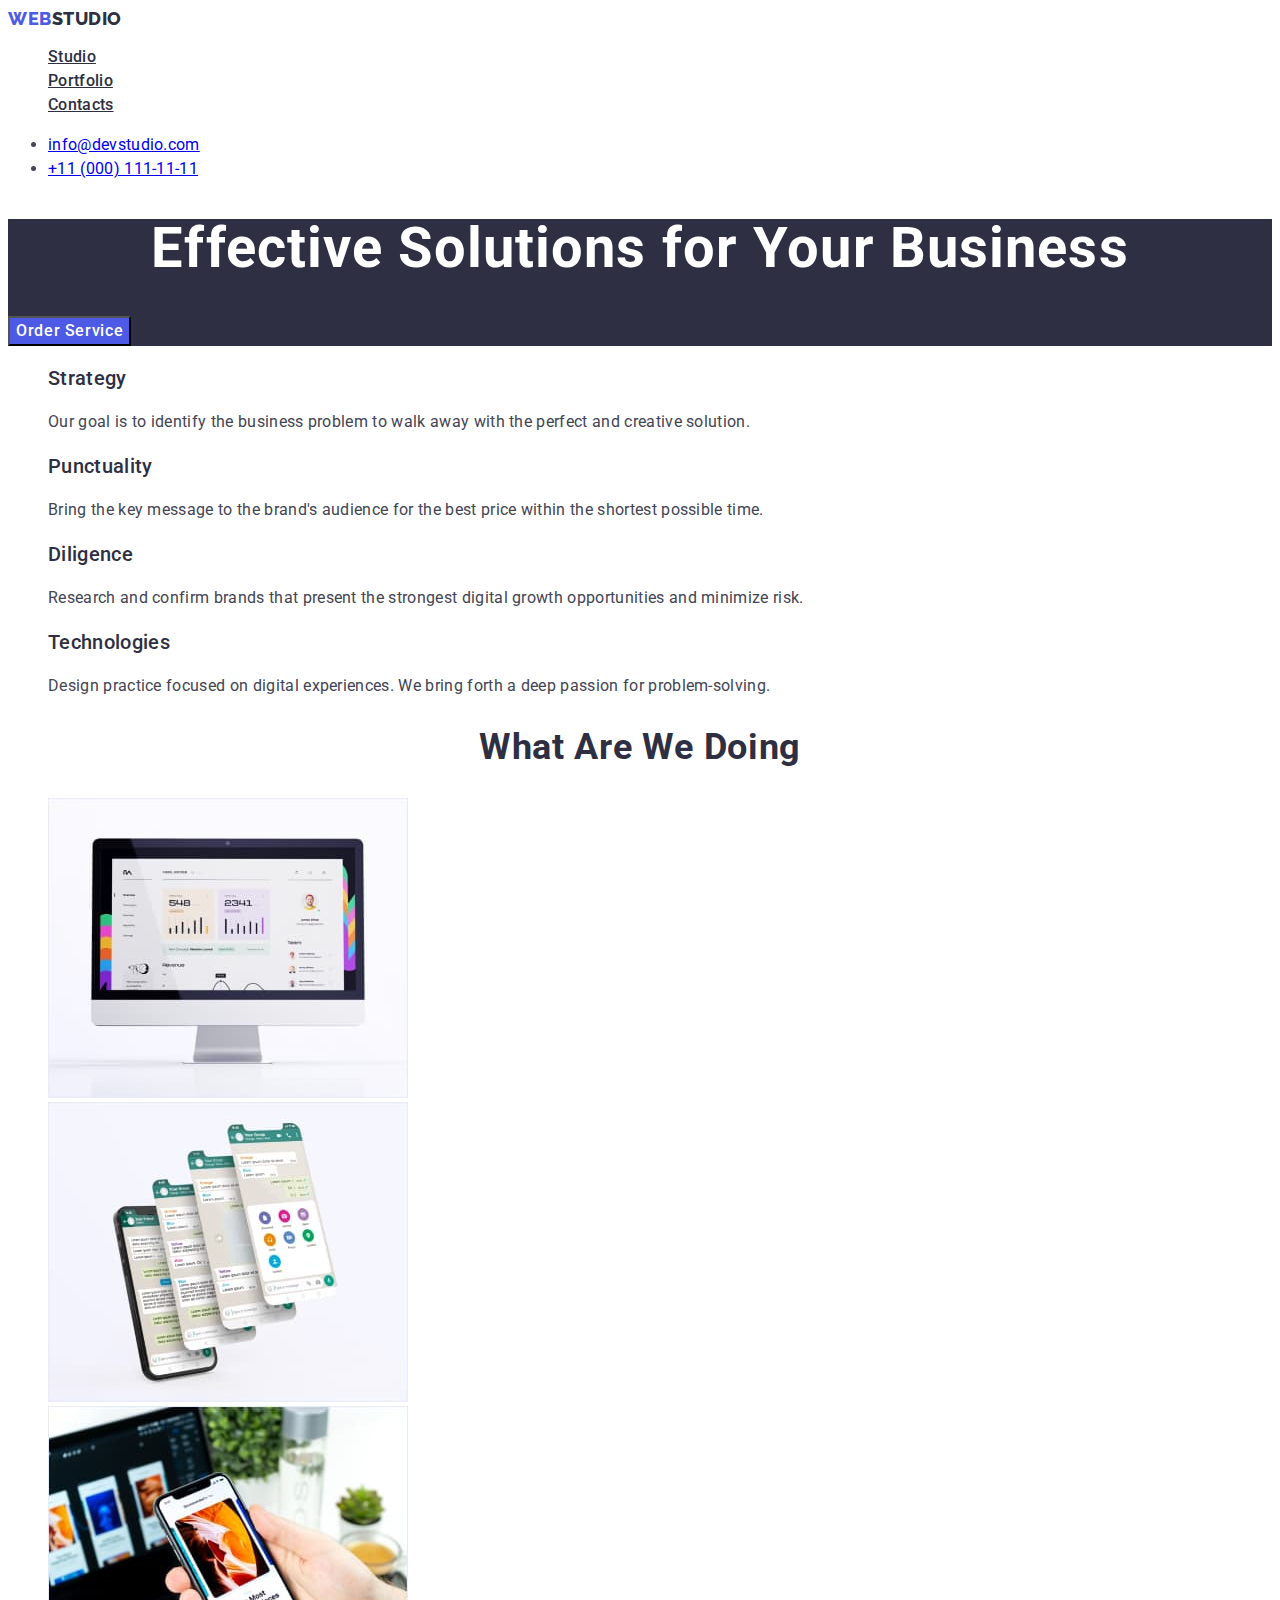
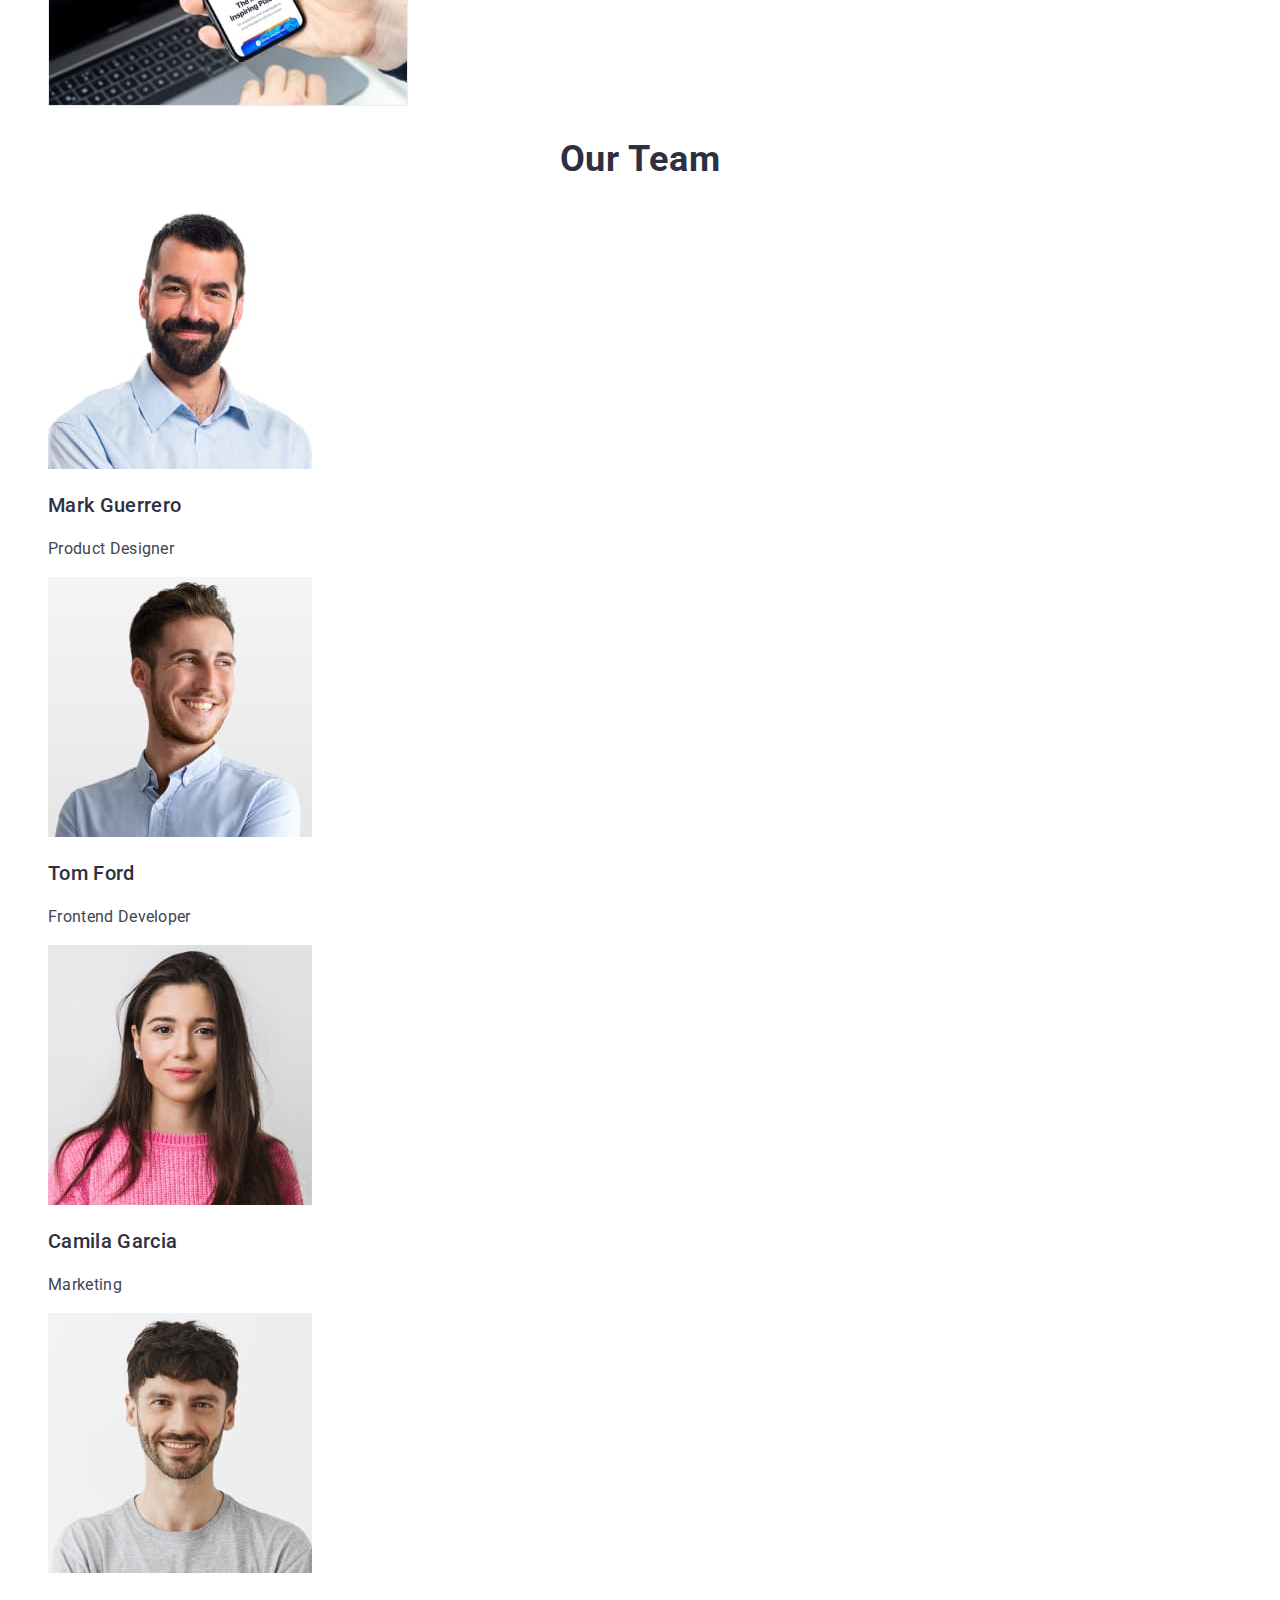
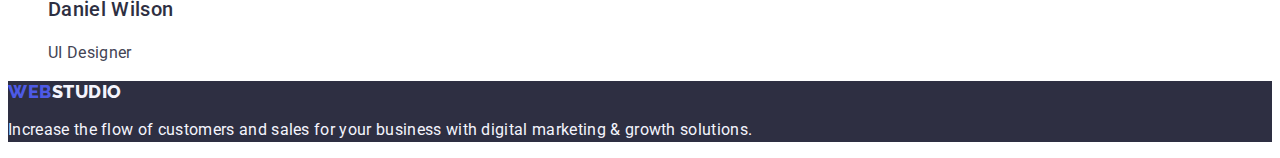
==== index.html @ f29bf134 "9.20" ====
<!DOCTYPE html>
<html lang="en">
  <head>
    <meta charset="UTF-8" />
    <meta http-equiv="X-UA-Compatible" content="IE=edge" />
    <meta name="viewport" content="width=device-width, initial-scale=1.0" />
    <link rel="stylesheet" href="./css/styles.css" />
    <link rel="preconnect" href="https://fonts.googleapis.com" />
    <link rel="preconnect" href="https://fonts.gstatic.com" crossorigin />
    <link
      href="https://fonts.googleapis.com/css2?family=Raleway:wght@800&family=Roboto:wght@400;500;700;900&display=swap"
      rel="stylesheet"
    />
    <title>Document</title>
  </head>
  <body>
    <!-- Header -->

    <header>
      <nav class="site-nav">
        <a href="./index.html" class="logo link"
          >Web<span class="logo-2">Studio</span></a
        >
        <ul class="list">
          <li>
            <a href="./index.html" class="link">Studio</a>
          </li>
          <li>
            <a href="./portfolio.html" class="link">Portfolio</a>
          </li>
          <li>
            <a href="" class="link">Contacts</a>
          </li>
        </ul>
      </nav>
      <address class="info">
        <ul calss="list">
          <li>
            <a href="mailto:info@devstudio.com" class="link"
              >info@devstudio.com</a
            >
          </li>
          <li>
            <a href="tel:+110001111111" class="link">+11 (000) 111-11-11</a>
          </li>
        </ul>
      </address>
    </header>
    <main>
      <!-- Hero -->

      <section class="hero">
        <h1 class="hero-title">Effective Solutions for Your Business</h1>
        <button type="button" class="hero-btn">Order Service</button>
      </section>

      <!-- Advantages -->

      <section class="section">
        <h2 class="section-title" hidden>Our advantages</h2>
        <ul class="list">
          <li>
            <h3 class="title">Strategy</h3>
            <p class="text">
              Our goal is to identify the business problem to walk away with the
              perfect and creative solution.
            </p>
          </li>
          <li>
            <h3 class="title">Punctuality</h3>
            <p class="text">
              Bring the key message to the brand's audience for the best price
              within the shortest possible time.
            </p>
          </li>
          <li>
            <h3 class="title">Diligence</h3>
            <p class="text">
              Research and confirm brands that present the strongest digital
              growth opportunities and minimize risk.
            </p>
          </li>
          <li>
            <h3 class="title">Technologies</h3>
            <p class="text">
              Design practice focused on digital experiences. We bring forth a
              deep passion for problem-solving.
            </p>
          </li>
        </ul>
      </section>

      <!-- Projects -->

      <section class="section">
        <h2 class="section-title">What are we doing</h2>
        <ul class="list">
          <li>
            <img src="./images/img1.jpg" alt="img 1" width="360" />
          </li>
          <li>
            <img src="./images/img2.jpg" alt="img 2" width="360" />
          </li>
          <li>
            <img src="./images/img3.jpg" alt="img 3" width="360" />
          </li>
        </ul>
      </section>

      <!-- Team -->

      <section class="section-team">
        <h2 class="section-title">Our Team</h2>
        <ul class="list">
          <li>
            <img
              src="./images/fotoMG.jpg"
              alt="foto Mark Guerrero"
              width="264"
            />
            <h3 class="title">Mark Guerrero</h3>
            <p class="text">Product Designer</p>
          </li>
          <li>
            <img src="./images/fotoTF.jpg" alt="foto Tom Ford" width="264" />
            <h3 class="title">Tom Ford</h3>
            <p class="text">Frontend Developer</p>
          </li>
          <li>
            <img
              src="./images/fotoCG.jpg"
              alt="foto Camila Garcia"
              width="264"
            />
            <h3 class="title">Camila Garcia</h3>
            <p class="text">Marketing</p>
          </li>
          <li>
            <img
              src="./images/fotoDW.jpg"
              alt="foto Daniel Wilson"
              width="264"
            />
            <h3 class="title">Daniel Wilson</h3>
            <p class="text">UI Designer</p>
          </li>
        </ul>
      </section>
    </main>

    <!-- Foot -->

    <footer class="footer">
      <a href="./index.html" class="logo link"
        >Web<span class="logo-2">Studio</span></a
      >
      <p class="text">
        Increase the flow of customers and sales for your business with digital
        marketing & growth solutions.
      </p>
    </footer>
  </body>
</html>
---- css/styles.css ----
/* Main colors */
:root {
    --primary-text-color: #434455;
    --title-text-color: #2E2F42;
    --links-text-color: #4D5AE5;
    --links-hover-color: #404BBF;
    --primary-white-color: #ffffff;
    --text-footer-color:#F4F4FD;
}


body { 
    background-color: var(--primary-white-color);
    color: var(--primary-text-color);

    font-family: Roboto, sans-serif;
    letter-spacing: 0.02em;
}

h1,h2,h3 {
    color: var(--title-text-color);
}

.list{
    list-style-type: none;
} 

/* Header */
/* .link {
    text-decoration: none;
} */

.site-nav .logo {

}

.logo {   
    font-family: 'Raleway',sans-serif;
    font-weight: 800;
    font-size: 18px;
    line-height: 1.17;
    text-transform: uppercase;
    letter-spacing: 0.03em;
    text-decoration: none;
    color: var(--links-text-color);
}

.logo-2 {
    color: var(--title-text-color);
} 

.list .link{
    color: var(--title-text-color);
    font-family: 'Roboto';
    font-weight: 500;
    font-size: 16px;
    line-height: 1.5;
}

.list .link:hover,
.list .link:focus{
    color: var(--links-hover-color);
}

.info {
    color: var(--primary-text-color);
    font-style: normal;
    font-size: 16px;
    line-height: 1.5;
}

.info .link:hover,
.info .link:focus {
    color: var(--links-hover-color);
}

/* main */
/* Hero */
.hero {
    background-color: var(--title-text-color);
}

.hero-title {
    color: var(--primary-white-color);
    font-weight: 700;
    font-size: 56px;
    line-height: 1.07;
    text-align: center;
    letter-spacing: 0.02em;

}

.hero-btn {
    background-color: var(--links-text-color);
    color: var(--primary-white-color);
    font-family: inherit;
    font-weight: 500;
    font-size: 16px;
    line-height: 1.5;
    letter-spacing: 0.04em;
    cursor: pointer;
}

.hero-btn:hover,
.hero-btn:focus {
    background-color: var(--links-hover-color);
}

/* Section */

.section-title{
    font-weight: 700;
    font-size: 36px;
    line-height: 1.11;
    text-align: center;
    text-transform: capitalize;
    letter-spacing: 0.02em;
}
/* Advanteges */
.list .title {
    font-weight: 500;
    font-size: 20px;
    line-height: 1.2;
}
.list .text {
    /* font-weight: 400; */
    font-size: 16px;
    line-height: 1.5;
}

/* Projectes */
/* Team */
.seaction-team{
    background-color: var(--text-footer-color);
}

.seaction-team .title {
    text-align: center;
}

.seaction-team .text {
    /* font-weight: 400; */
    text-align: center;
}

/* Footer */
.footer {
    background-color: var(--title-text-color);
    color: var(--text-footer-color);
    }

.footer .logo-2{
   color: var(--text-footer-color); 
}
.footer .text {
    /* font-weight: 400; */
    font-size: 16px;
    line-height: 1.5;
}

/* Portfolio */

.filter .btn {
    background-color: var(--text-footer-color);
    color: var(--links-text-color);
    font-family: inherit;
    font-weight: 500;
    font-size: 16px;
    line-height: 1.5;
    letter-spacing: 0.04em;
    border: 1px solid #E7E9FC;
    border-radius: 4px;
    cursor: pointer;
}

.filter .btn:hover {
    background-color: var(--links-hover-color);
    color: var(--primary-white-color);
}

.portfolio-list .title {
    font-weight: 500;
    font-size: 20px;
    line-height: 1.2;
}

.portfolio-list .text {
    /* font-weight: 400; */
    font-size: 16px;
    line-height: 1.5;
}
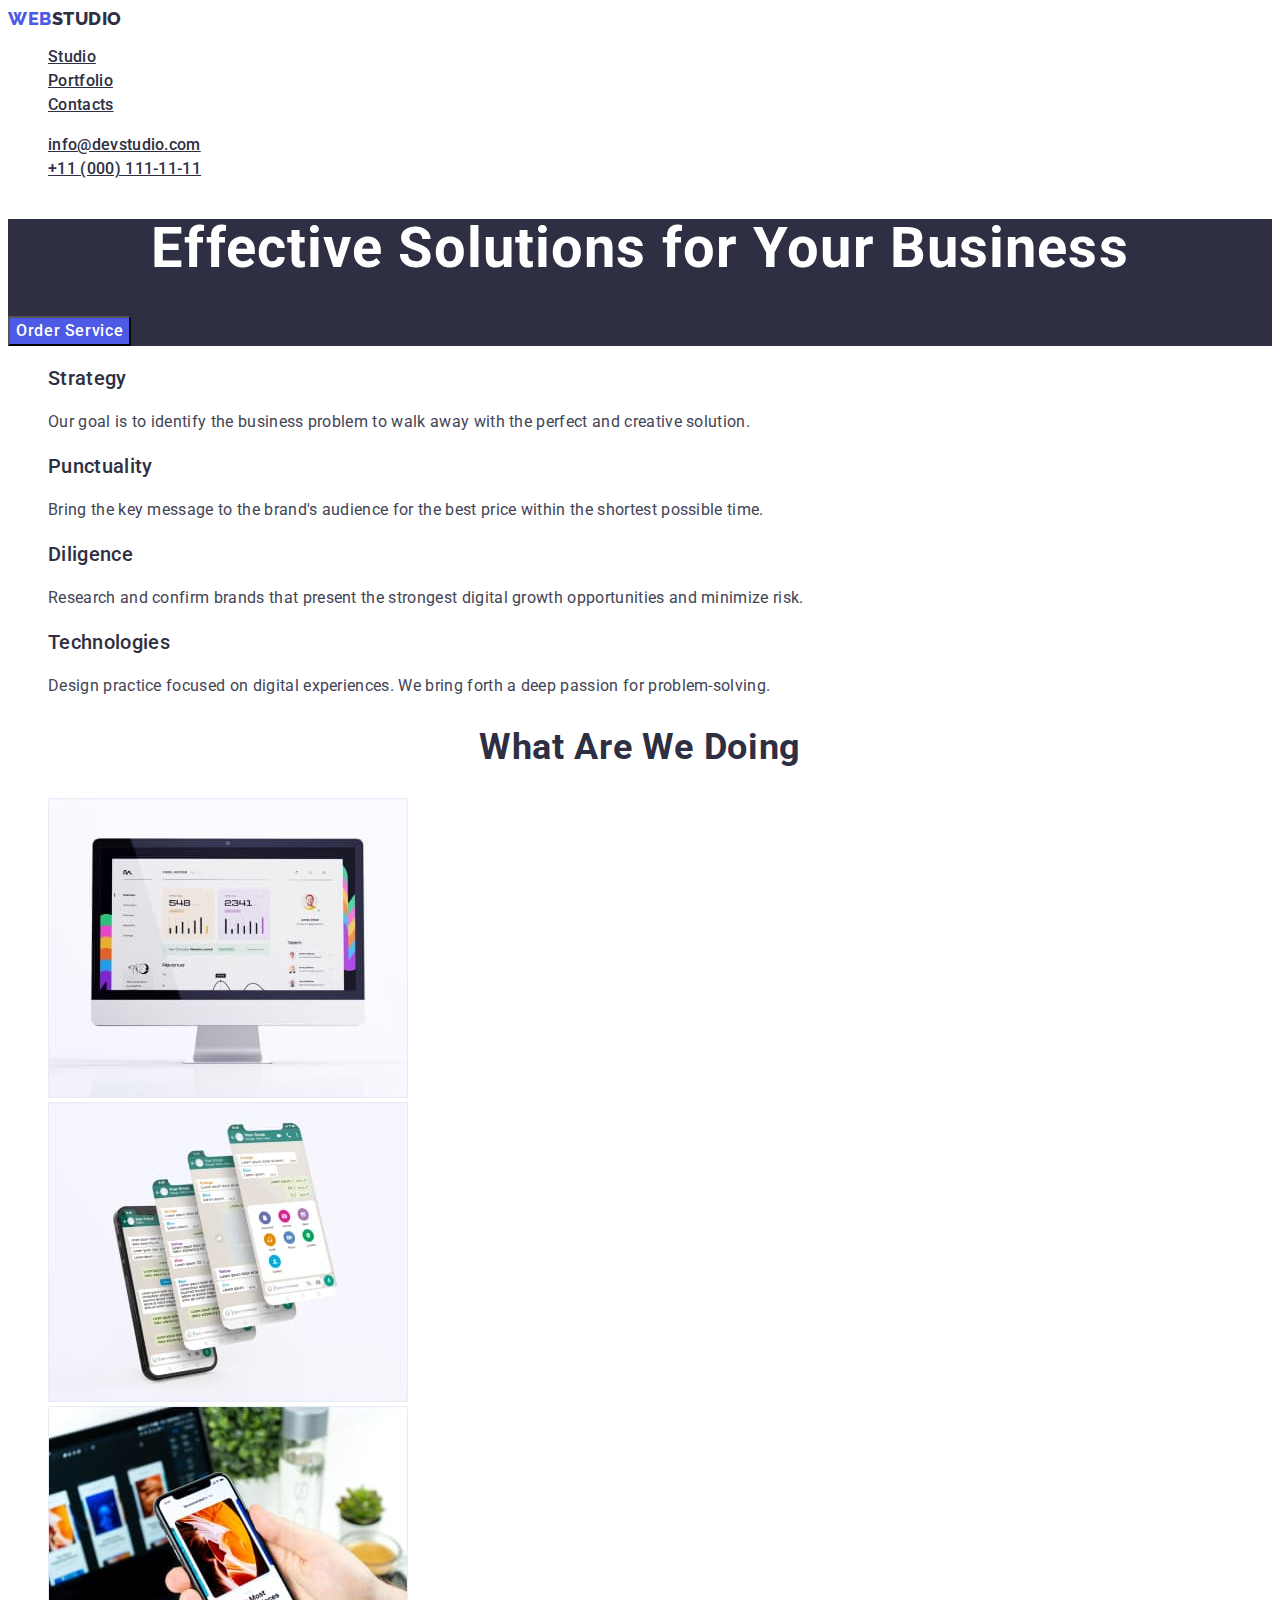
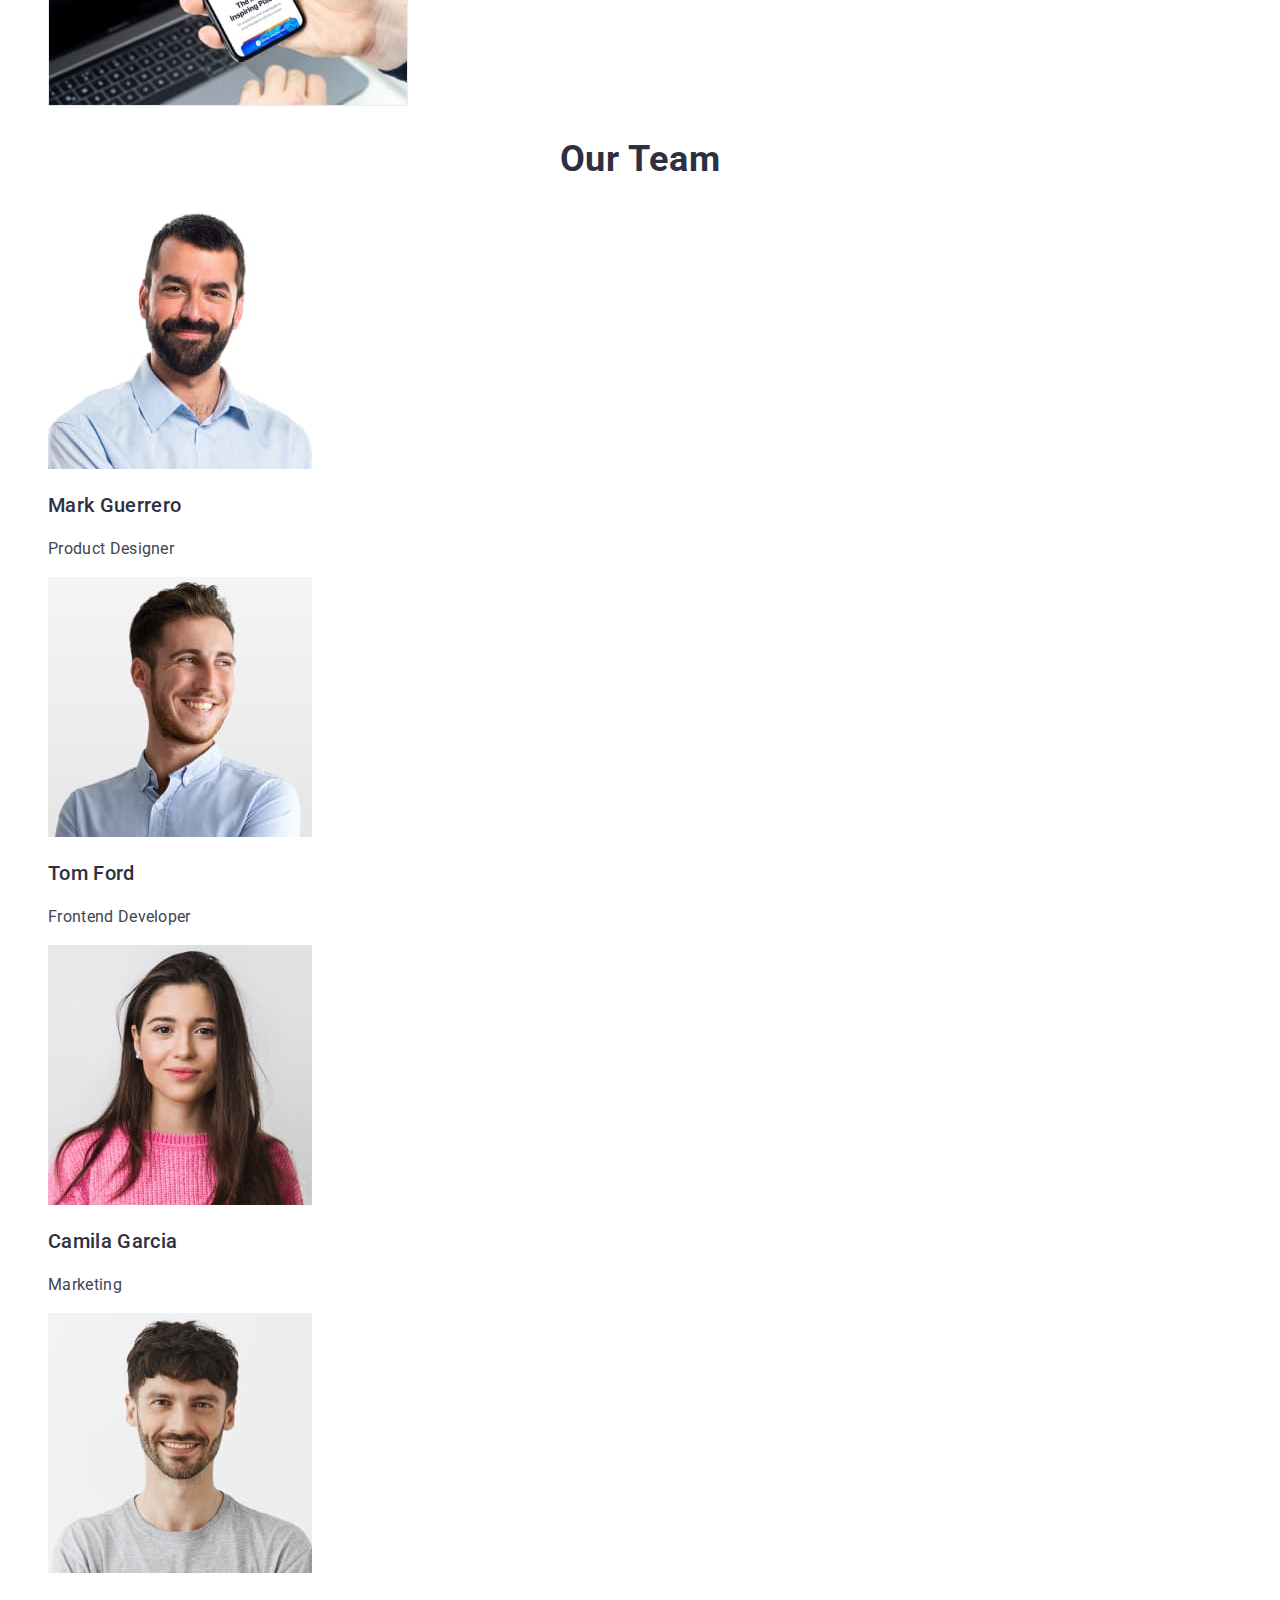
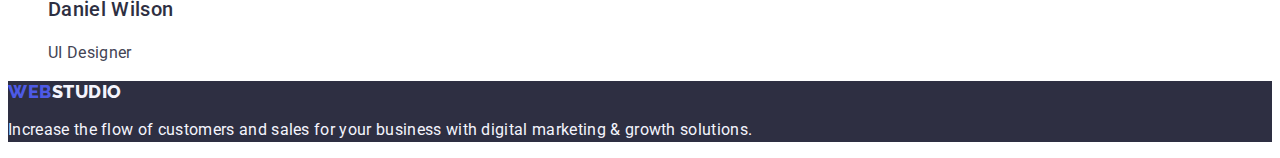
==== commit 0b04589d: "9.40" ====
--- a/index.html
+++ b/index.html
@@ -34,7 +34,7 @@
         </ul>
       </nav>
       <address class="info">
-        <ul calss="list">
+        <ul class="list">
           <li>
             <a href="mailto:info@devstudio.com" class="link"
               >info@devstudio.com</a
--- a/css/styles.css
+++ b/css/styles.css
@@ -21,17 +21,12 @@
     color: var(--title-text-color);
 }
 
-.list{
-    list-style-type: none;
-} 
+
 
 /* Header */
-/* .link {
+.list {
+    list-style-type: none;
     text-decoration: none;
-} */
-
-.site-nav .logo {
-
 }
 
 .logo {   
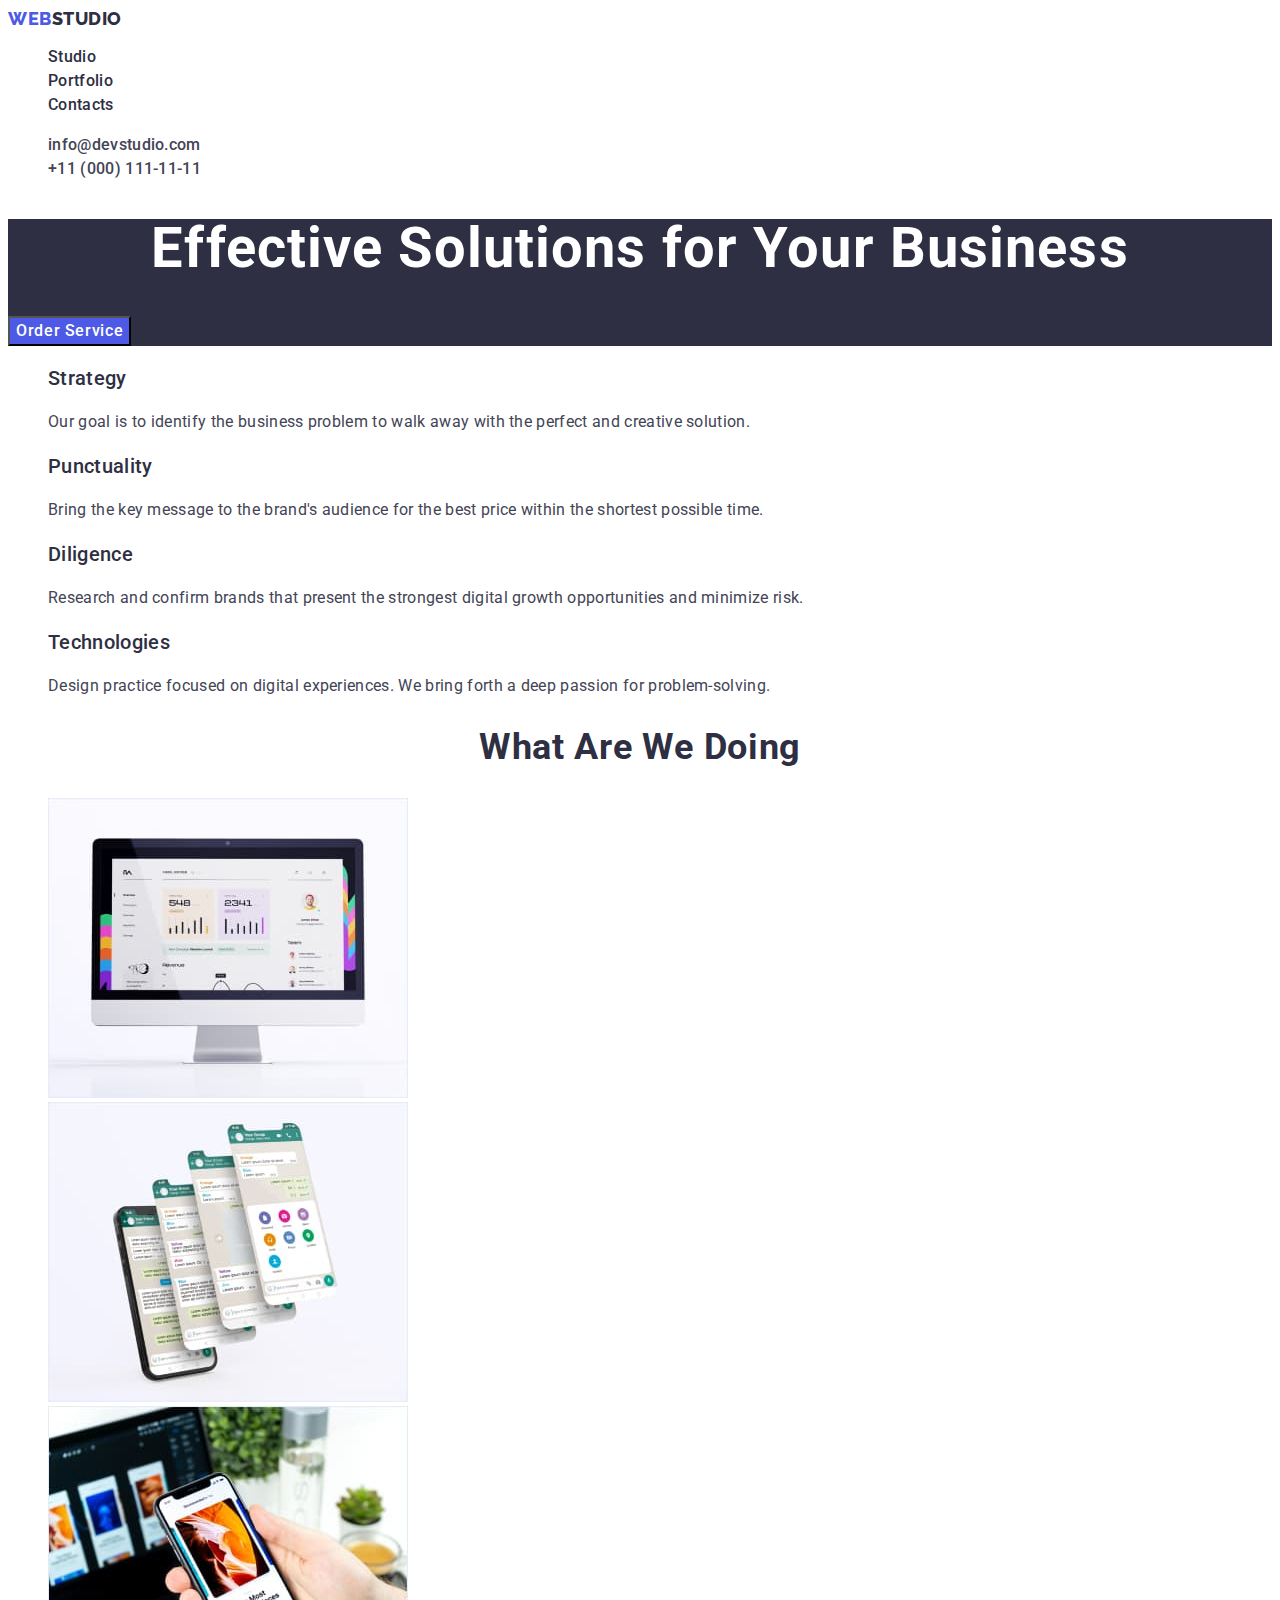
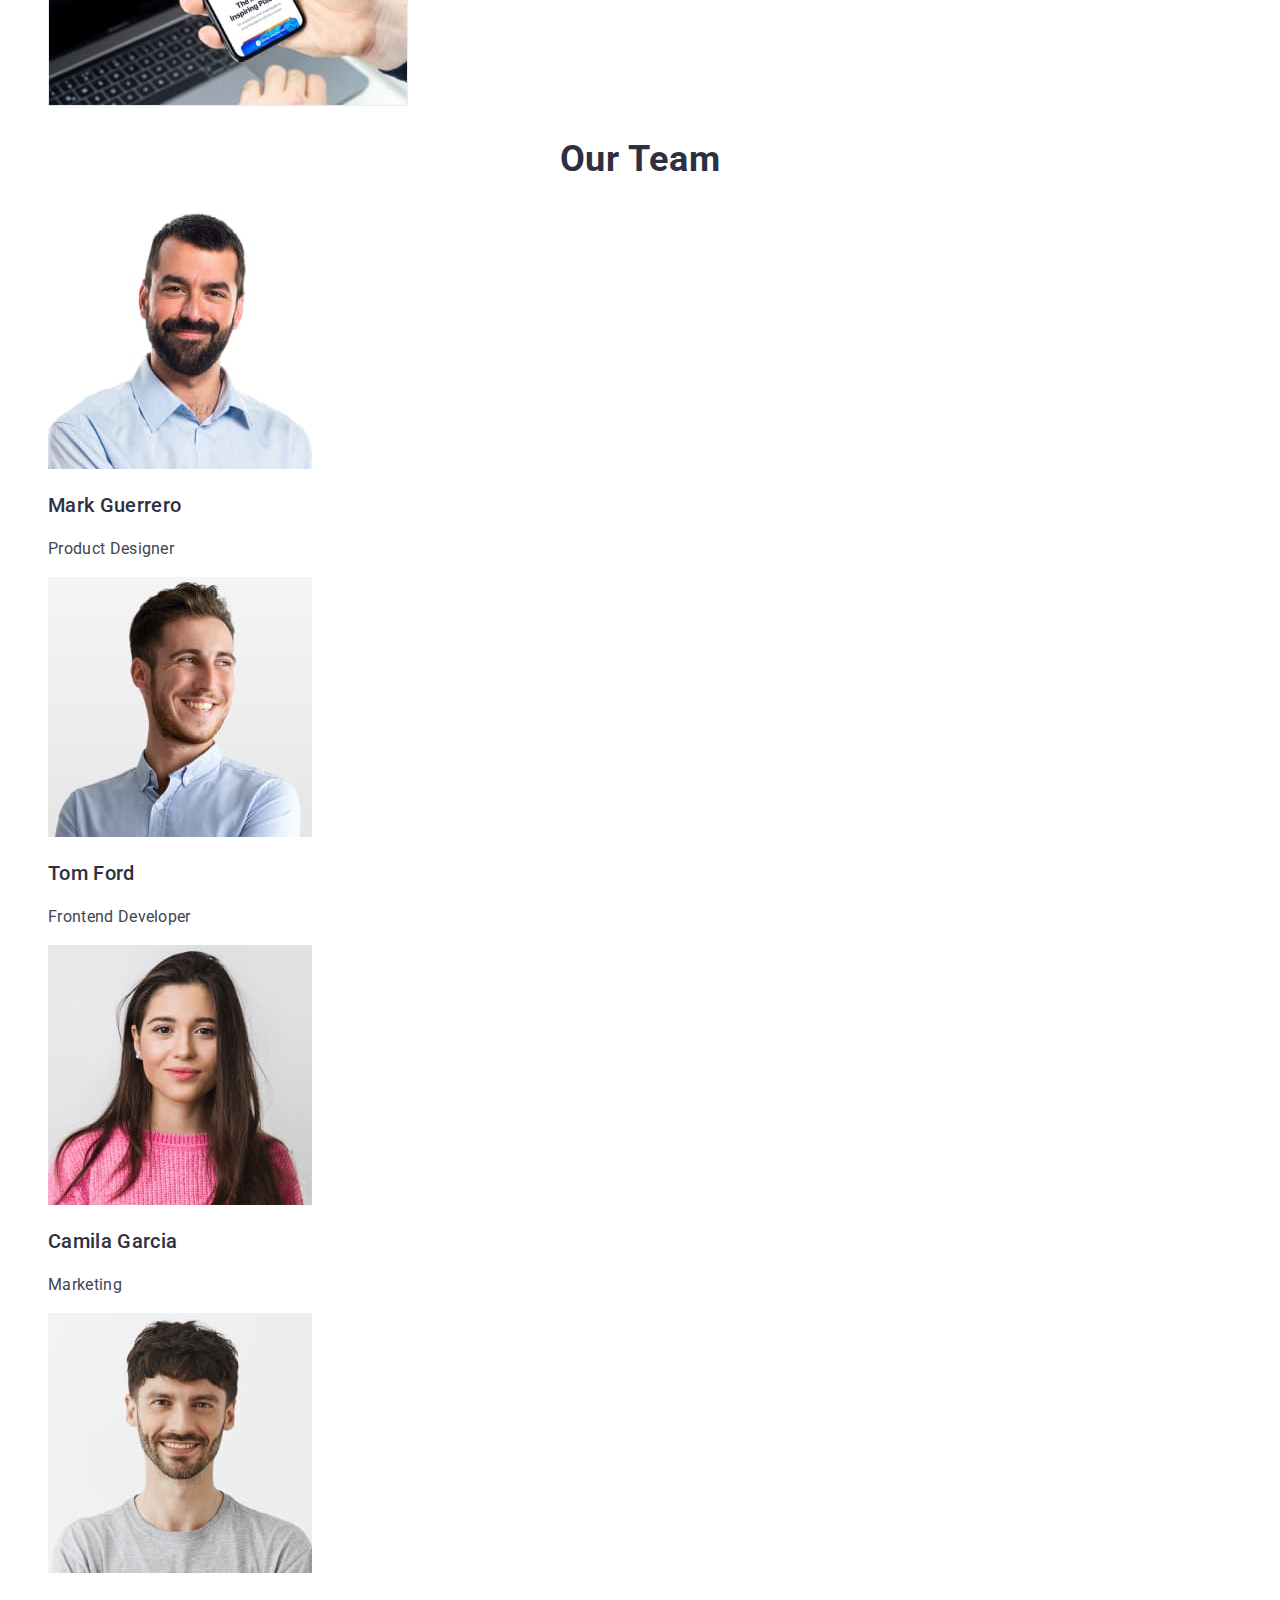
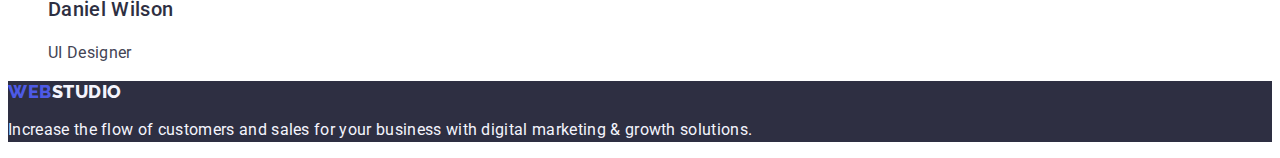
==== commit 1bb890e7: "header+footer" ====
--- a/index.html
+++ b/index.html
@@ -54,7 +54,7 @@
         <button type="button" class="hero-btn">Order Service</button>
       </section>
 
-      <!-- Advantages -->
+      <!-- Advantages section 1 -->
 
       <section class="section">
         <h2 class="section-title" hidden>Our advantages</h2>
@@ -90,7 +90,7 @@
         </ul>
       </section>
 
-      <!-- Projects -->
+      <!-- Projects section 2-->
 
       <section class="section">
         <h2 class="section-title">What are we doing</h2>
@@ -107,7 +107,7 @@
         </ul>
       </section>
 
-      <!-- Team -->
+      <!-- Team section 3-->
 
       <section class="section-team">
         <h2 class="section-title">Our Team</h2>
--- a/css/styles.css
+++ b/css/styles.css
@@ -26,6 +26,9 @@
 /* Header */
 .list {
     list-style-type: none;
+}
+
+.link{
     text-decoration: none;
 }
 
@@ -58,10 +61,11 @@
 }
 
 .info {
+    font-style: normal;
+}
+
+.info .link{
     color: var(--primary-text-color);
-    font-style: normal;
-    font-size: 16px;
-    line-height: 1.5;
 }
 
 .info .link:hover,
@@ -101,7 +105,7 @@
     background-color: var(--links-hover-color);
 }
 
-/* Section */
+/* Sections */
 
 .section-title{
     font-weight: 700;
@@ -111,7 +115,7 @@
     text-transform: capitalize;
     letter-spacing: 0.02em;
 }
-/* Advanteges */
+
 .list .title {
     font-weight: 500;
     font-size: 20px;
@@ -122,7 +126,7 @@
     font-size: 16px;
     line-height: 1.5;
 }
-
+/* Advanteges */
 /* Projectes */
 /* Team */
 .seaction-team{
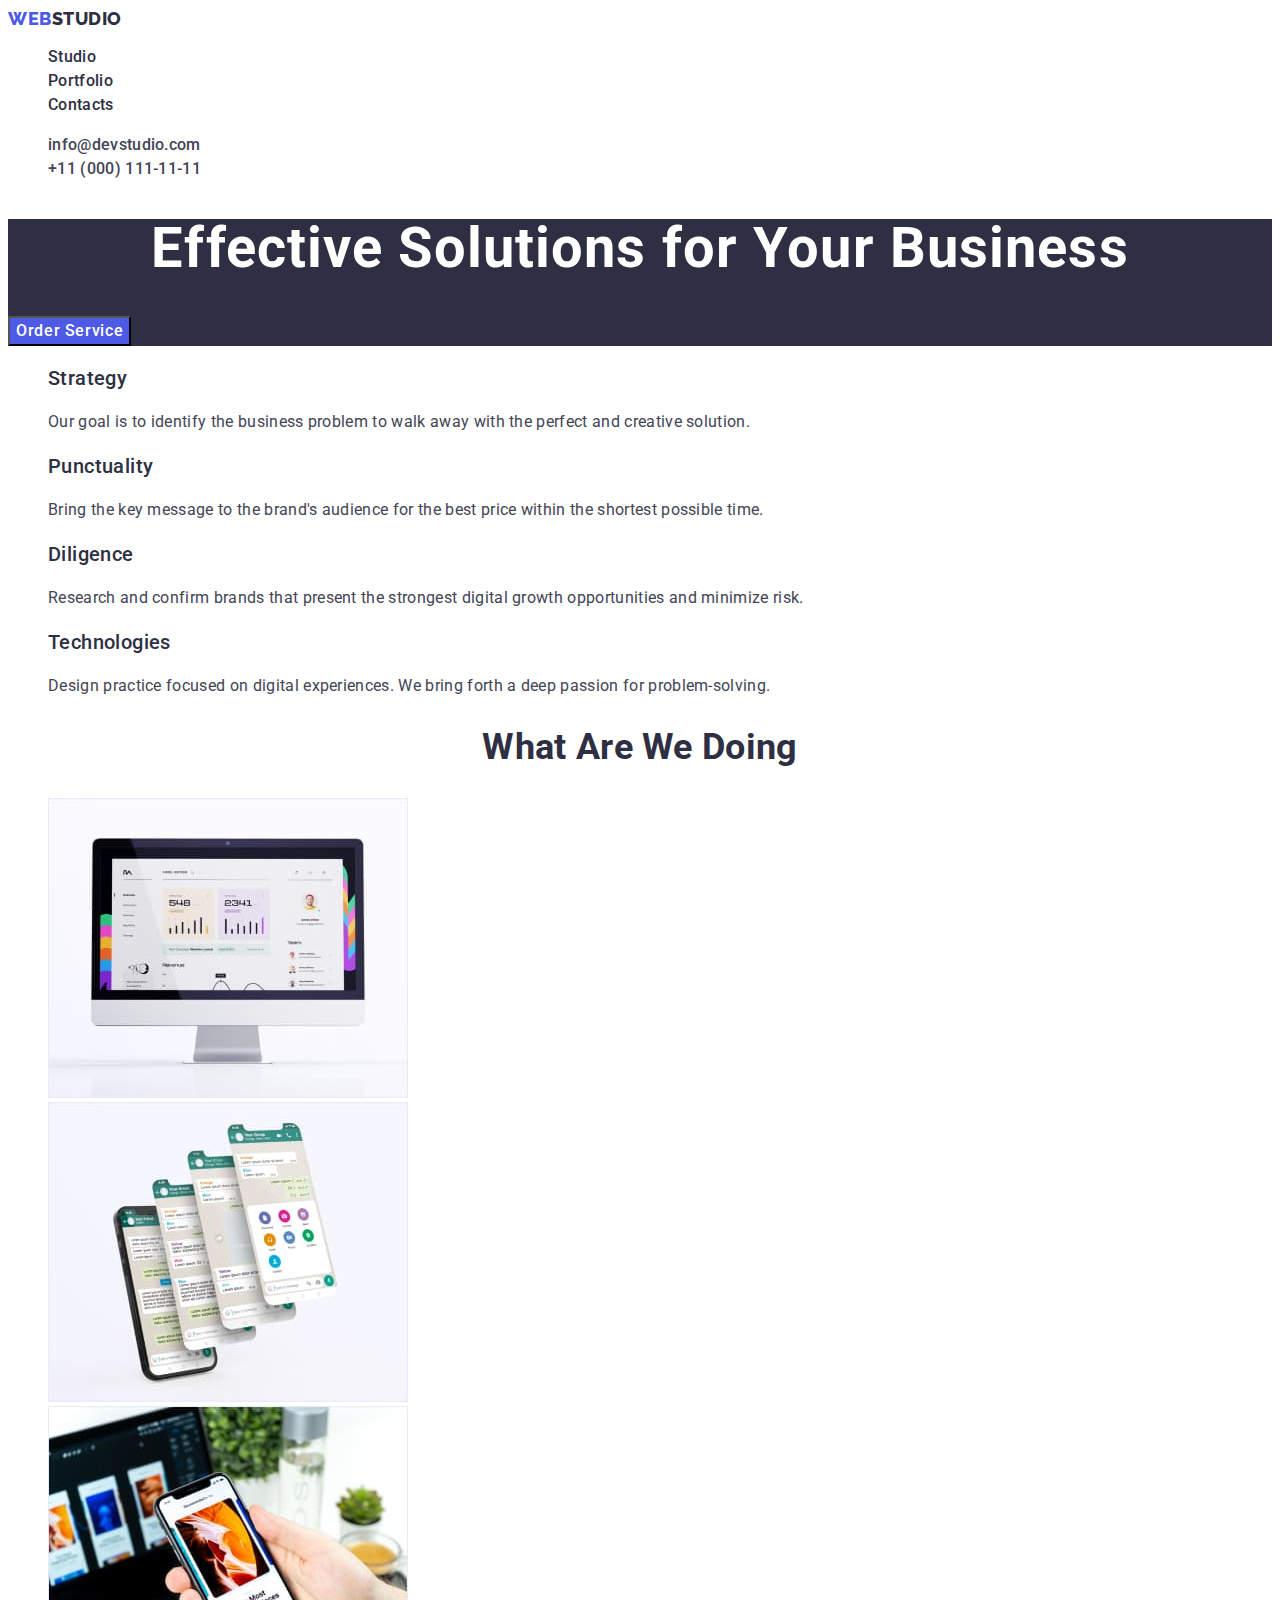
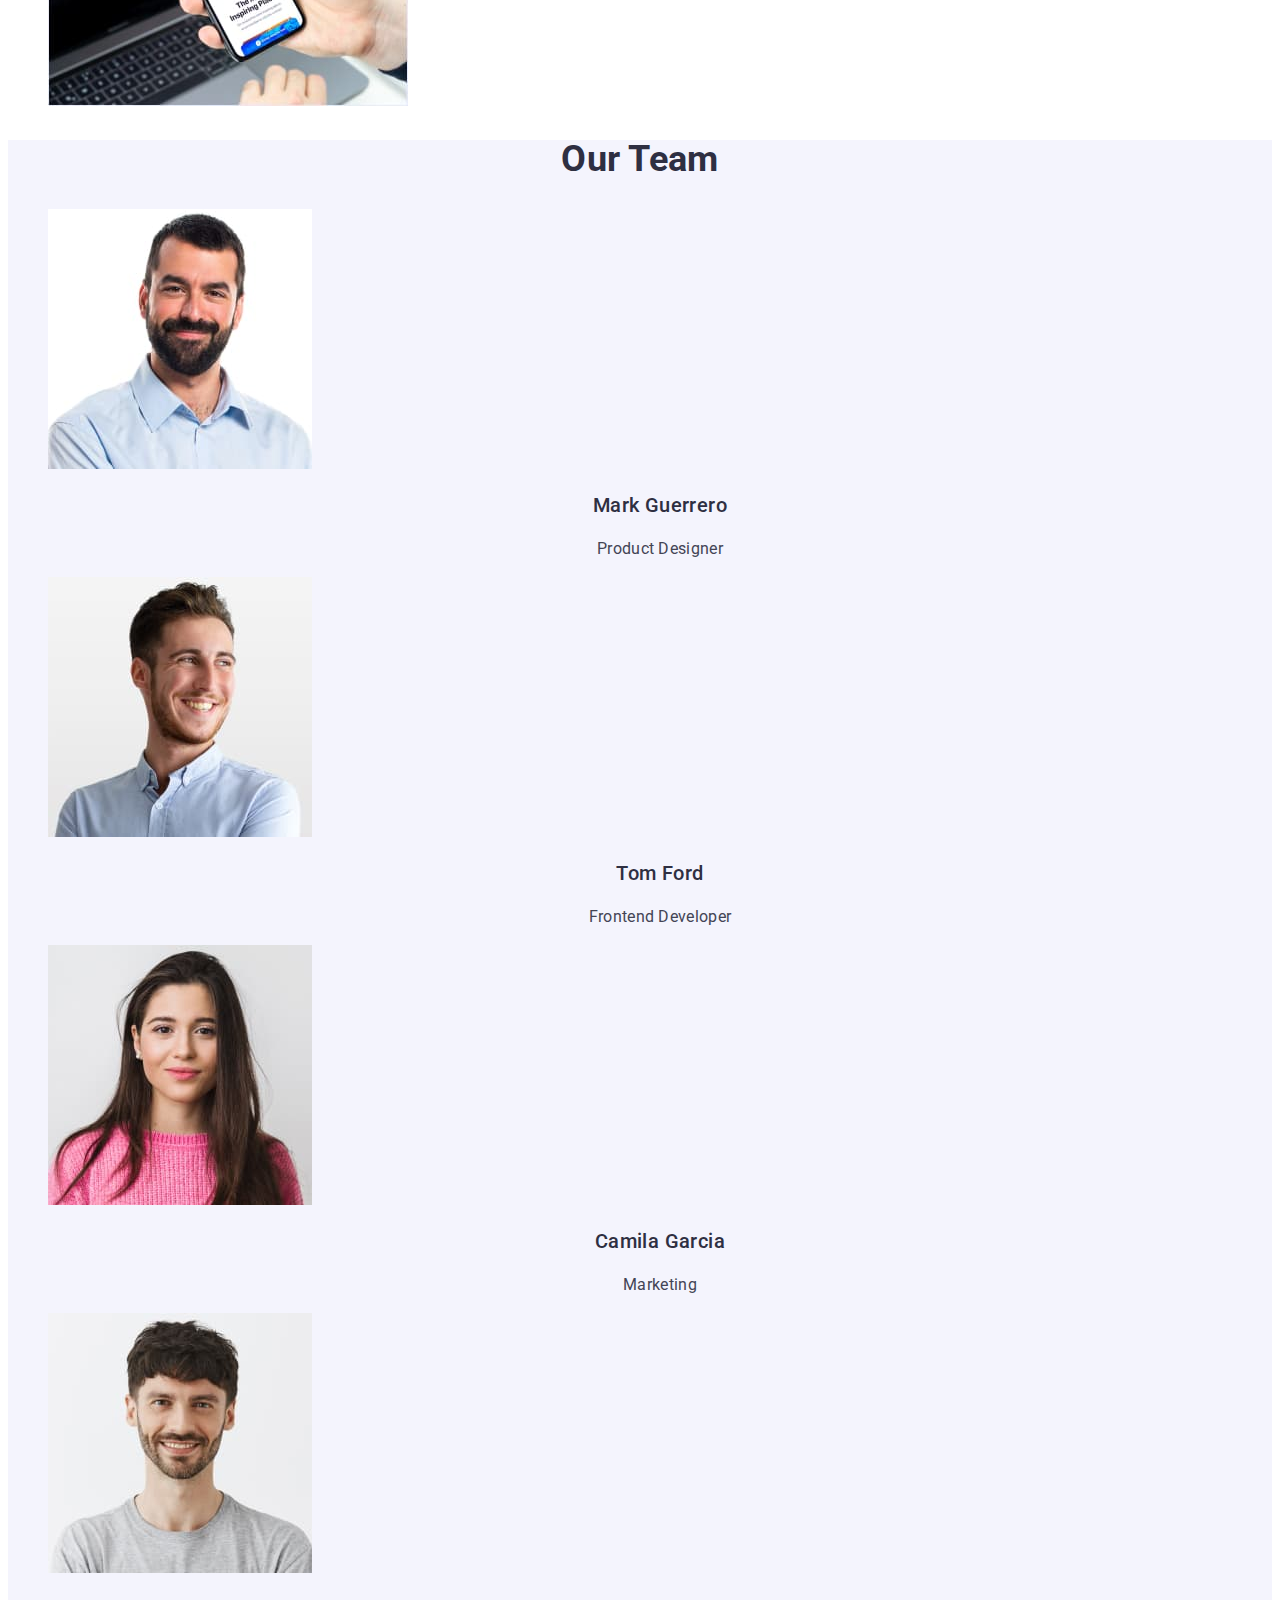
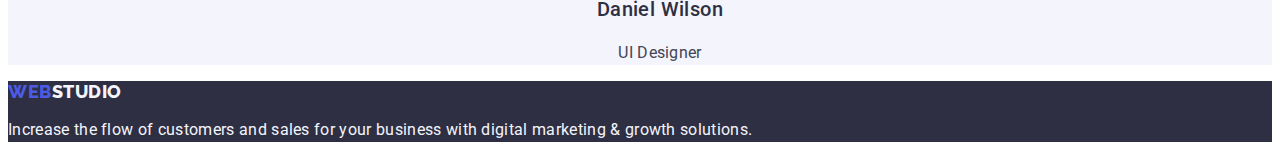
==== commit a111b8c3: "letter-spacing" ====
--- a/index.html
+++ b/index.html
@@ -47,16 +47,16 @@
       </address>
     </header>
     <main>
-      <!-- Hero -->
+      <!-- Hero section 1-->
 
       <section class="hero">
         <h1 class="hero-title">Effective Solutions for Your Business</h1>
         <button type="button" class="hero-btn">Order Service</button>
       </section>
 
-      <!-- Advantages section 1 -->
+      <!-- Advantages section 2 -->
 
-      <section class="section">
+      <section class="section advant">
         <h2 class="section-title" hidden>Our advantages</h2>
         <ul class="list">
           <li>
@@ -90,9 +90,9 @@
         </ul>
       </section>
 
-      <!-- Projects section 2-->
+      <!-- Projects section 3-->
 
-      <section class="section">
+      <section class="section project">
         <h2 class="section-title">What are we doing</h2>
         <ul class="list">
           <li>
@@ -107,9 +107,9 @@
         </ul>
       </section>
 
-      <!-- Team section 3-->
+      <!-- Team section 4-->
 
-      <section class="section-team">
+      <section class="section team">
         <h2 class="section-title">Our Team</h2>
         <ul class="list">
           <li>
--- a/css/styles.css
+++ b/css/styles.css
@@ -74,7 +74,7 @@
 }
 
 /* main */
-/* Hero */
+/* Hero section 1*/
 .hero {
     background-color: var(--title-text-color);
 }
@@ -113,7 +113,6 @@
     line-height: 1.11;
     text-align: center;
     text-transform: capitalize;
-    letter-spacing: 0.02em;
 }
 
 .list .title {
@@ -127,17 +126,26 @@
     line-height: 1.5;
 }
 /* Advanteges */
+
+.advant .title {
+    letter-spacing: 0.02em;
+}
 /* Projectes */
+
+.project .title{
+    letter-spacing: 0.02em;
+}
 /* Team */
-.seaction-team{
+.team{
     background-color: var(--text-footer-color);
 }
 
-.seaction-team .title {
+.team .title {
     text-align: center;
+    letter-spacing: 0.02em;
 }
 
-.seaction-team .text {
+.team .text {
     /* font-weight: 400; */
     text-align: center;
 }
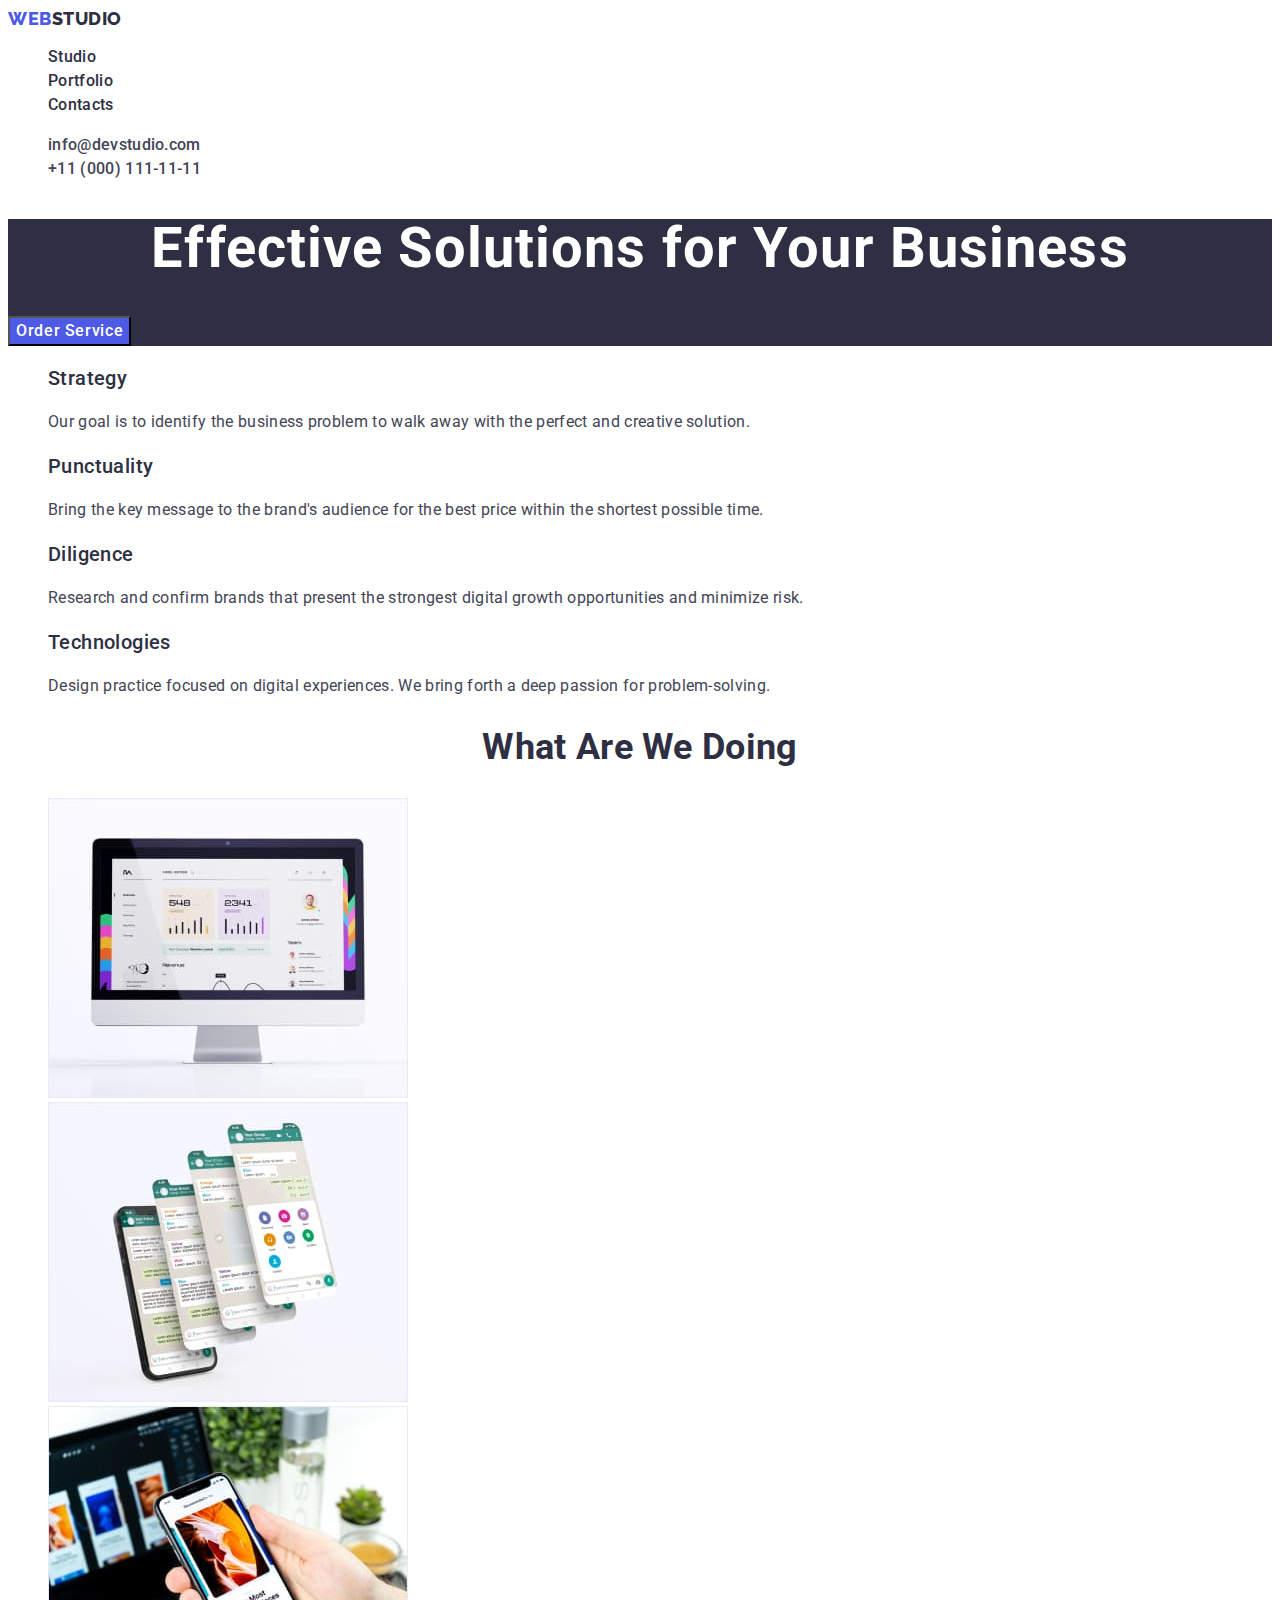
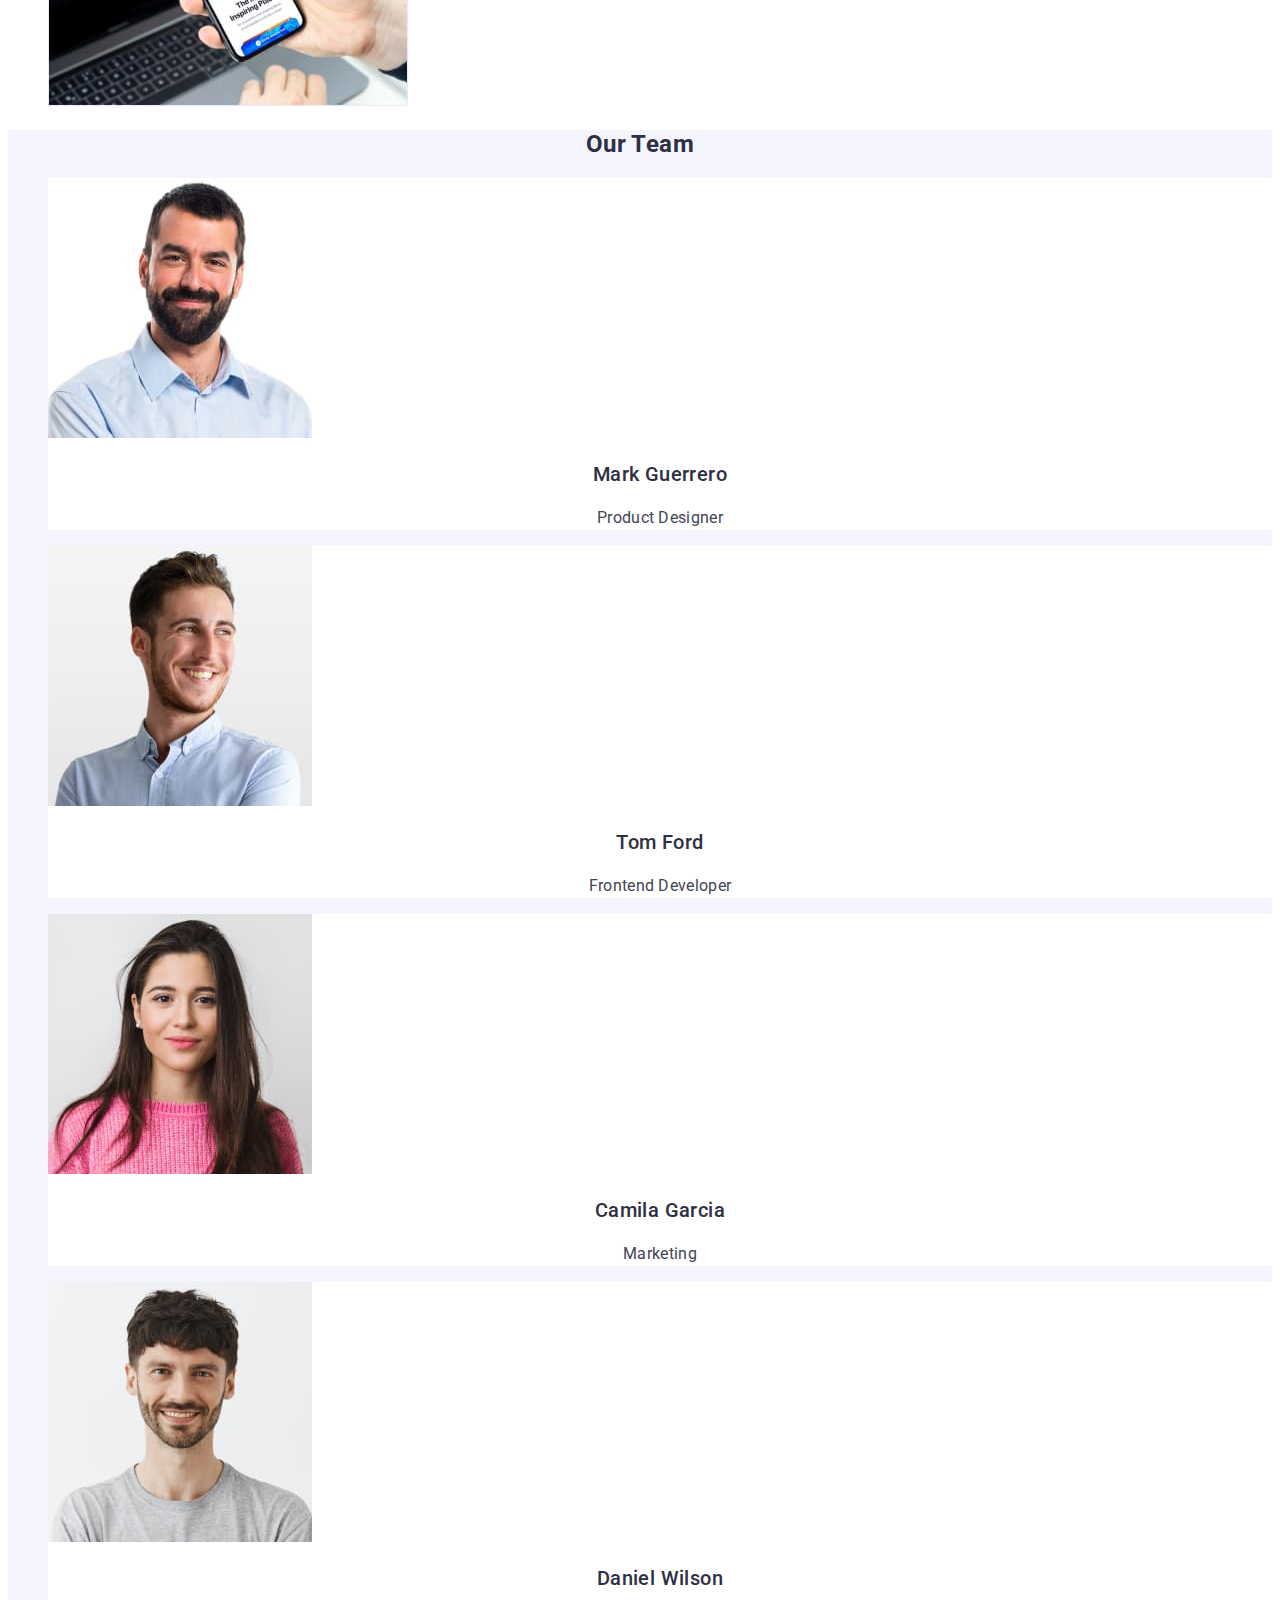
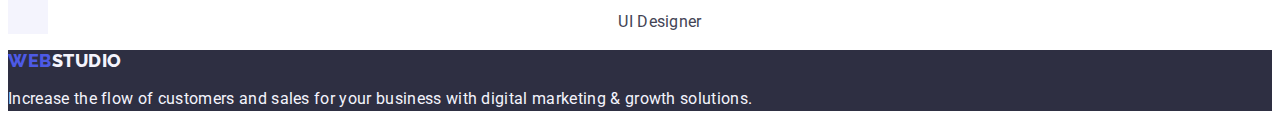
==== commit ab0caea2: "index done" ====
--- a/index.html
+++ b/index.html
@@ -110,9 +110,9 @@
       <!-- Team section 4-->
 
       <section class="section team">
-        <h2 class="section-title">Our Team</h2>
+        <h2 class="title">Our Team</h2>
         <ul class="list">
-          <li>
+          <li class="item">
             <img
               src="./images/fotoMG.jpg"
               alt="foto Mark Guerrero"
@@ -121,12 +121,12 @@
             <h3 class="title">Mark Guerrero</h3>
             <p class="text">Product Designer</p>
           </li>
-          <li>
+          <li class="item">
             <img src="./images/fotoTF.jpg" alt="foto Tom Ford" width="264" />
             <h3 class="title">Tom Ford</h3>
             <p class="text">Frontend Developer</p>
           </li>
-          <li>
+          <li class="item">
             <img
               src="./images/fotoCG.jpg"
               alt="foto Camila Garcia"
@@ -135,7 +135,7 @@
             <h3 class="title">Camila Garcia</h3>
             <p class="text">Marketing</p>
           </li>
-          <li>
+          <li class="item">
             <img
               src="./images/fotoDW.jpg"
               alt="foto Daniel Wilson"
@@ -152,7 +152,7 @@
 
     <footer class="footer">
       <a href="./index.html" class="logo link"
-        >Web<span class="logo-2">Studio</span></a
+        >Web<span class="logo-footer-2">Studio</span></a
       >
       <p class="text">
         Increase the flow of customers and sales for your business with digital
--- a/css/styles.css
+++ b/css/styles.css
@@ -145,6 +145,10 @@
     letter-spacing: 0.02em;
 }
 
+.team .item {
+    background-color: var(--primary-white-color);
+}
+
 .team .text {
     /* font-weight: 400; */
     text-align: center;
@@ -156,7 +160,7 @@
     color: var(--text-footer-color);
     }
 
-.footer .logo-2{
+.logo-footer-2{
    color: var(--text-footer-color); 
 }
 .footer .text {
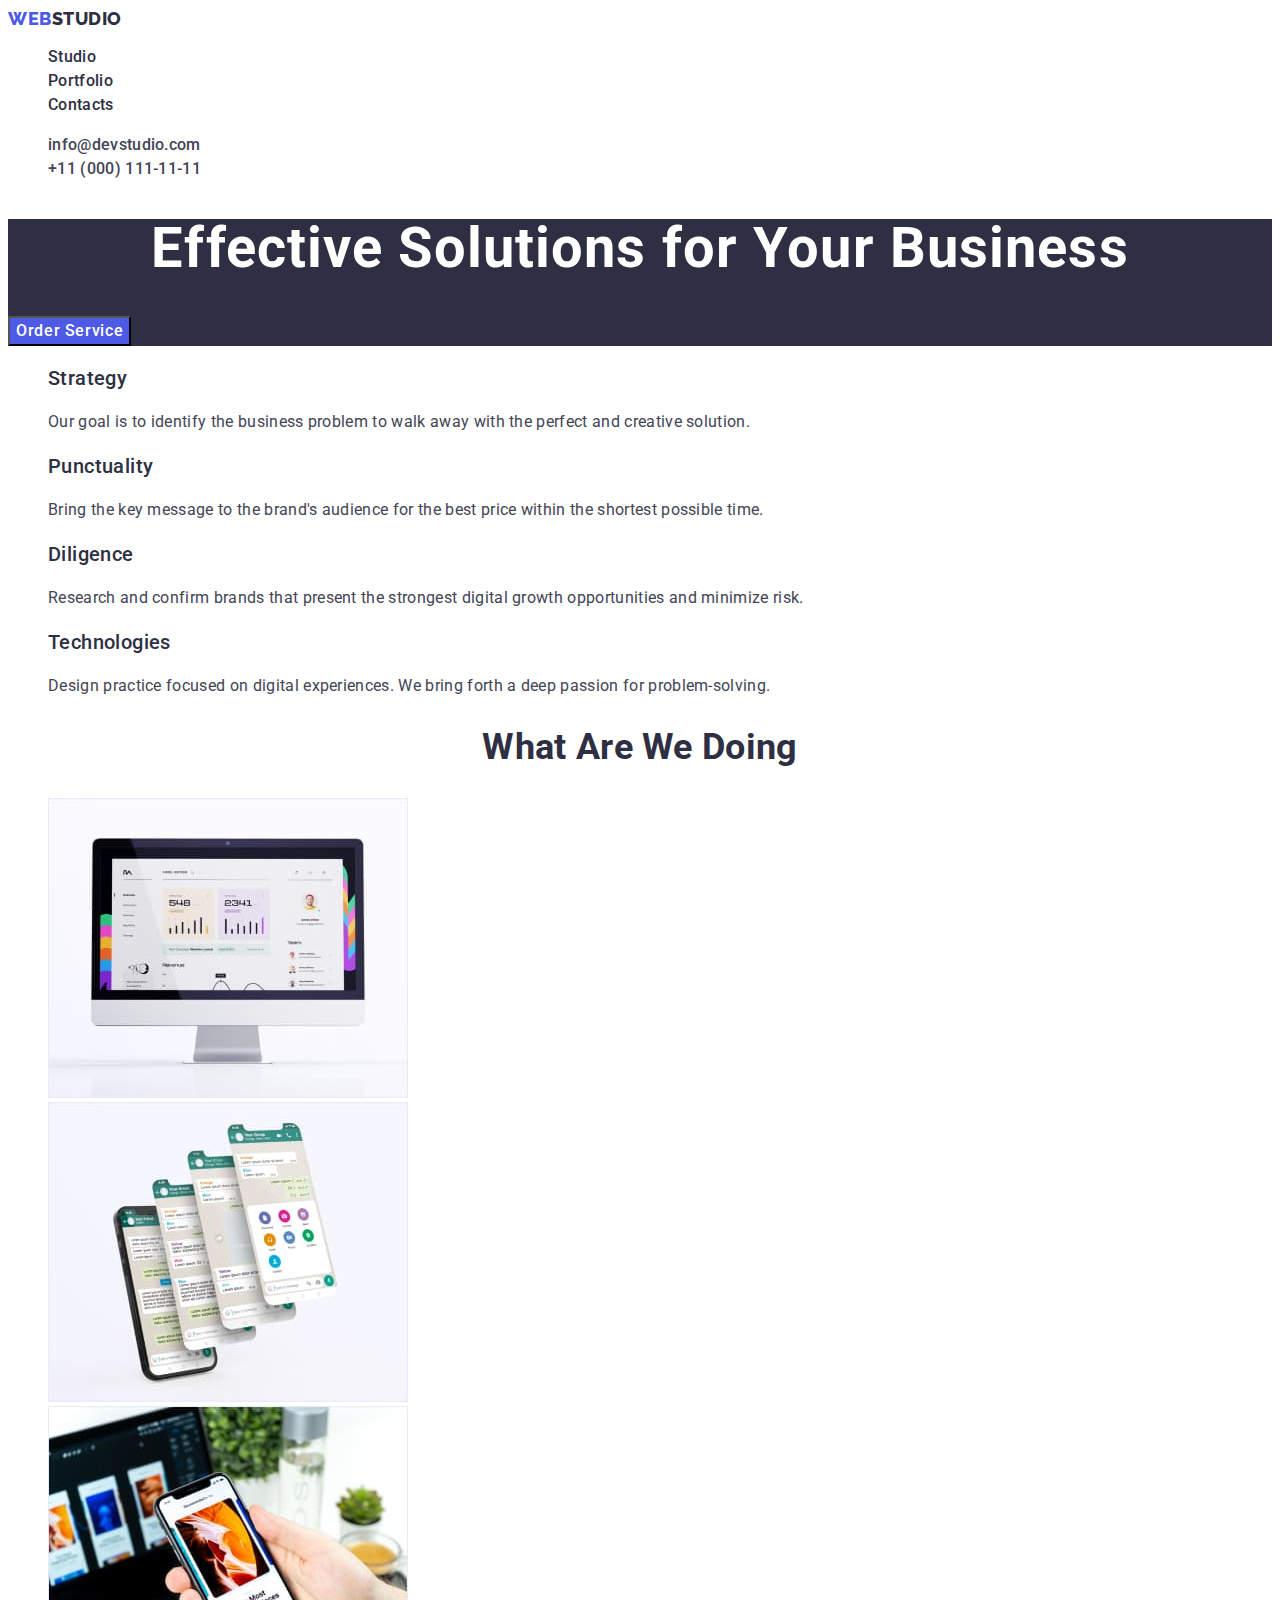
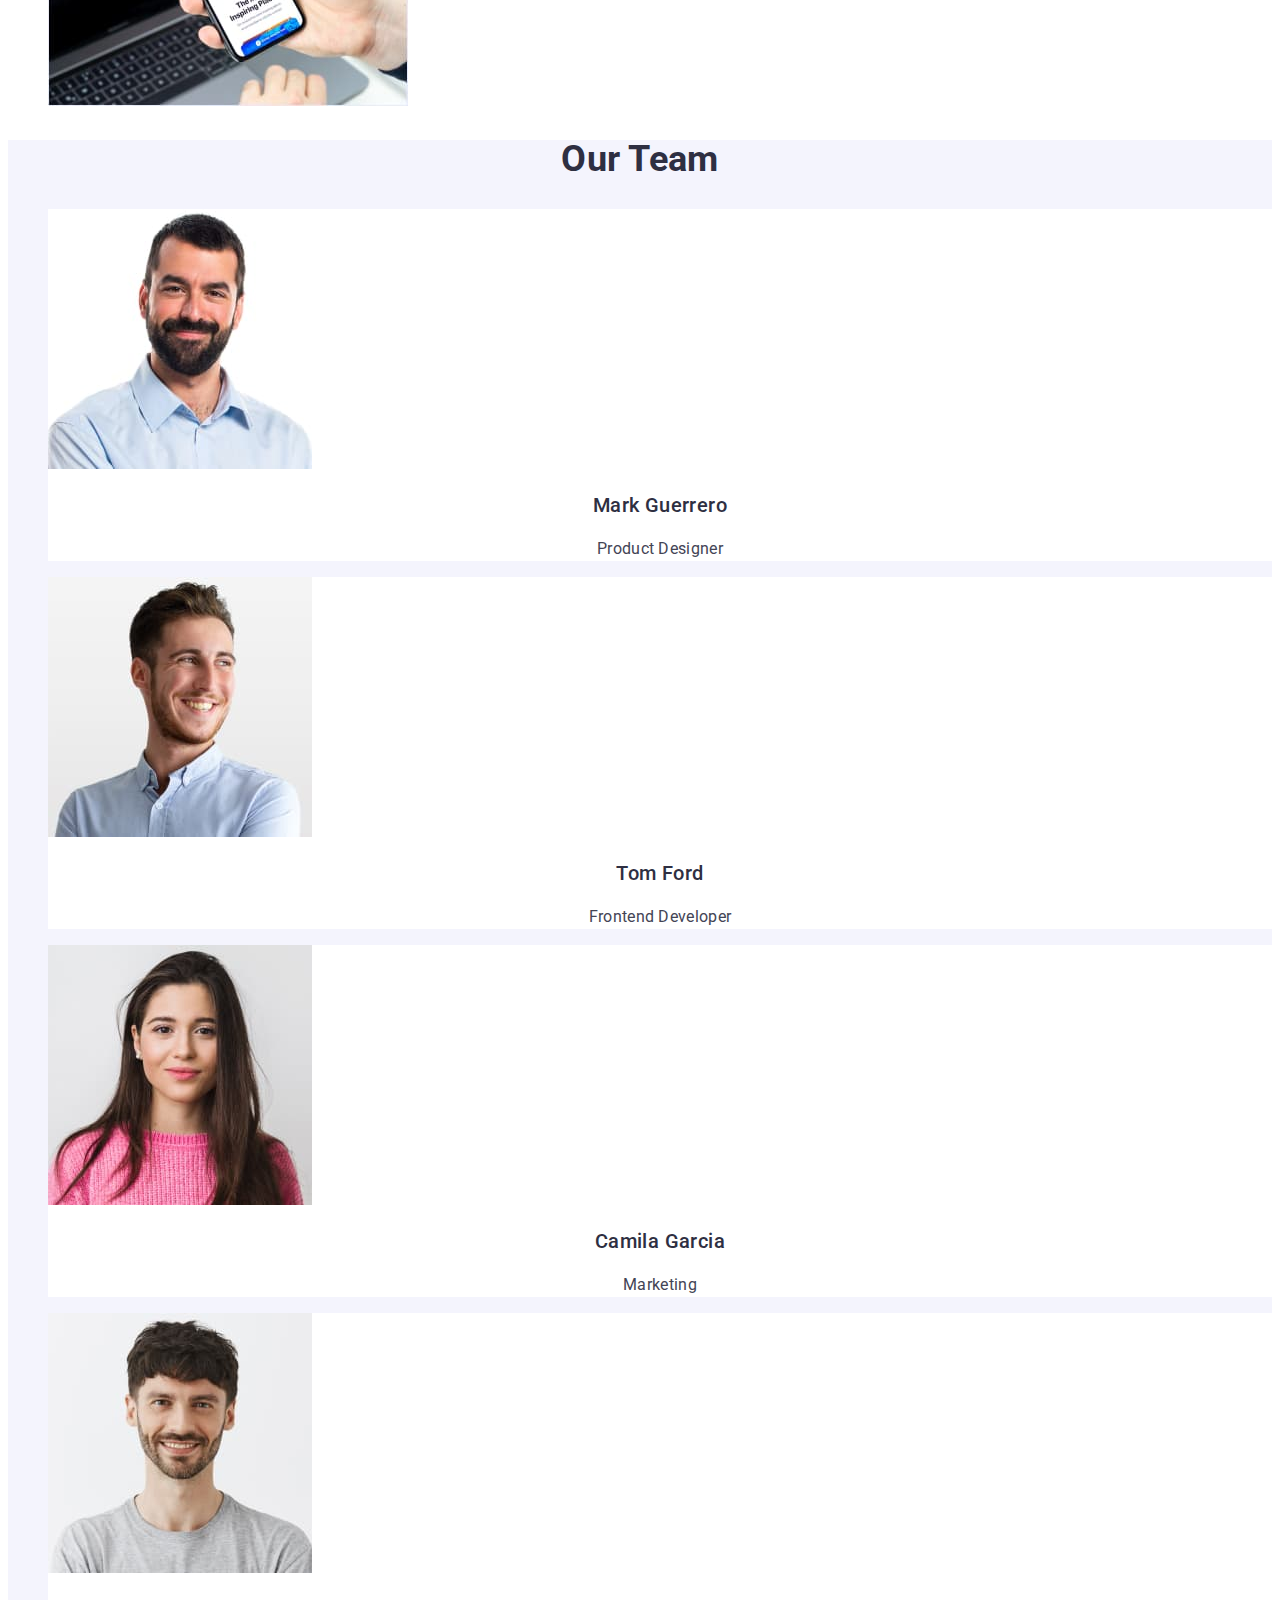
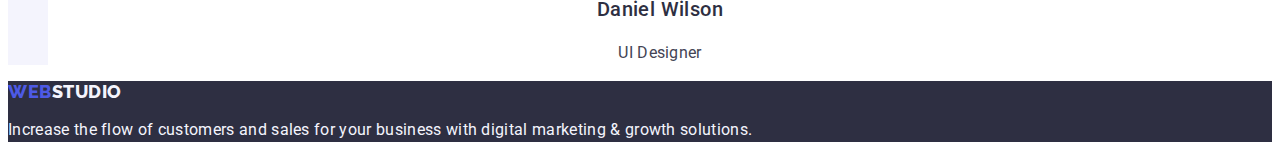
==== commit 4447e670: "index-done" ====
--- a/index.html
+++ b/index.html
@@ -110,7 +110,7 @@
       <!-- Team section 4-->
 
       <section class="section team">
-        <h2 class="title">Our Team</h2>
+        <h2 class="section-title">Our Team</h2>
         <ul class="list">
           <li class="item">
             <img
@@ -152,7 +152,7 @@
 
     <footer class="footer">
       <a href="./index.html" class="logo link"
-        >Web<span class="logo-footer-2">Studio</span></a
+        >Web<span class="logo-2">Studio</span></a
       >
       <p class="text">
         Increase the flow of customers and sales for your business with digital
--- a/css/styles.css
+++ b/css/styles.css
@@ -160,7 +160,7 @@
     color: var(--text-footer-color);
     }
 
-.logo-footer-2{
+.footer .logo-2{
    color: var(--text-footer-color); 
 }
 .footer .text {
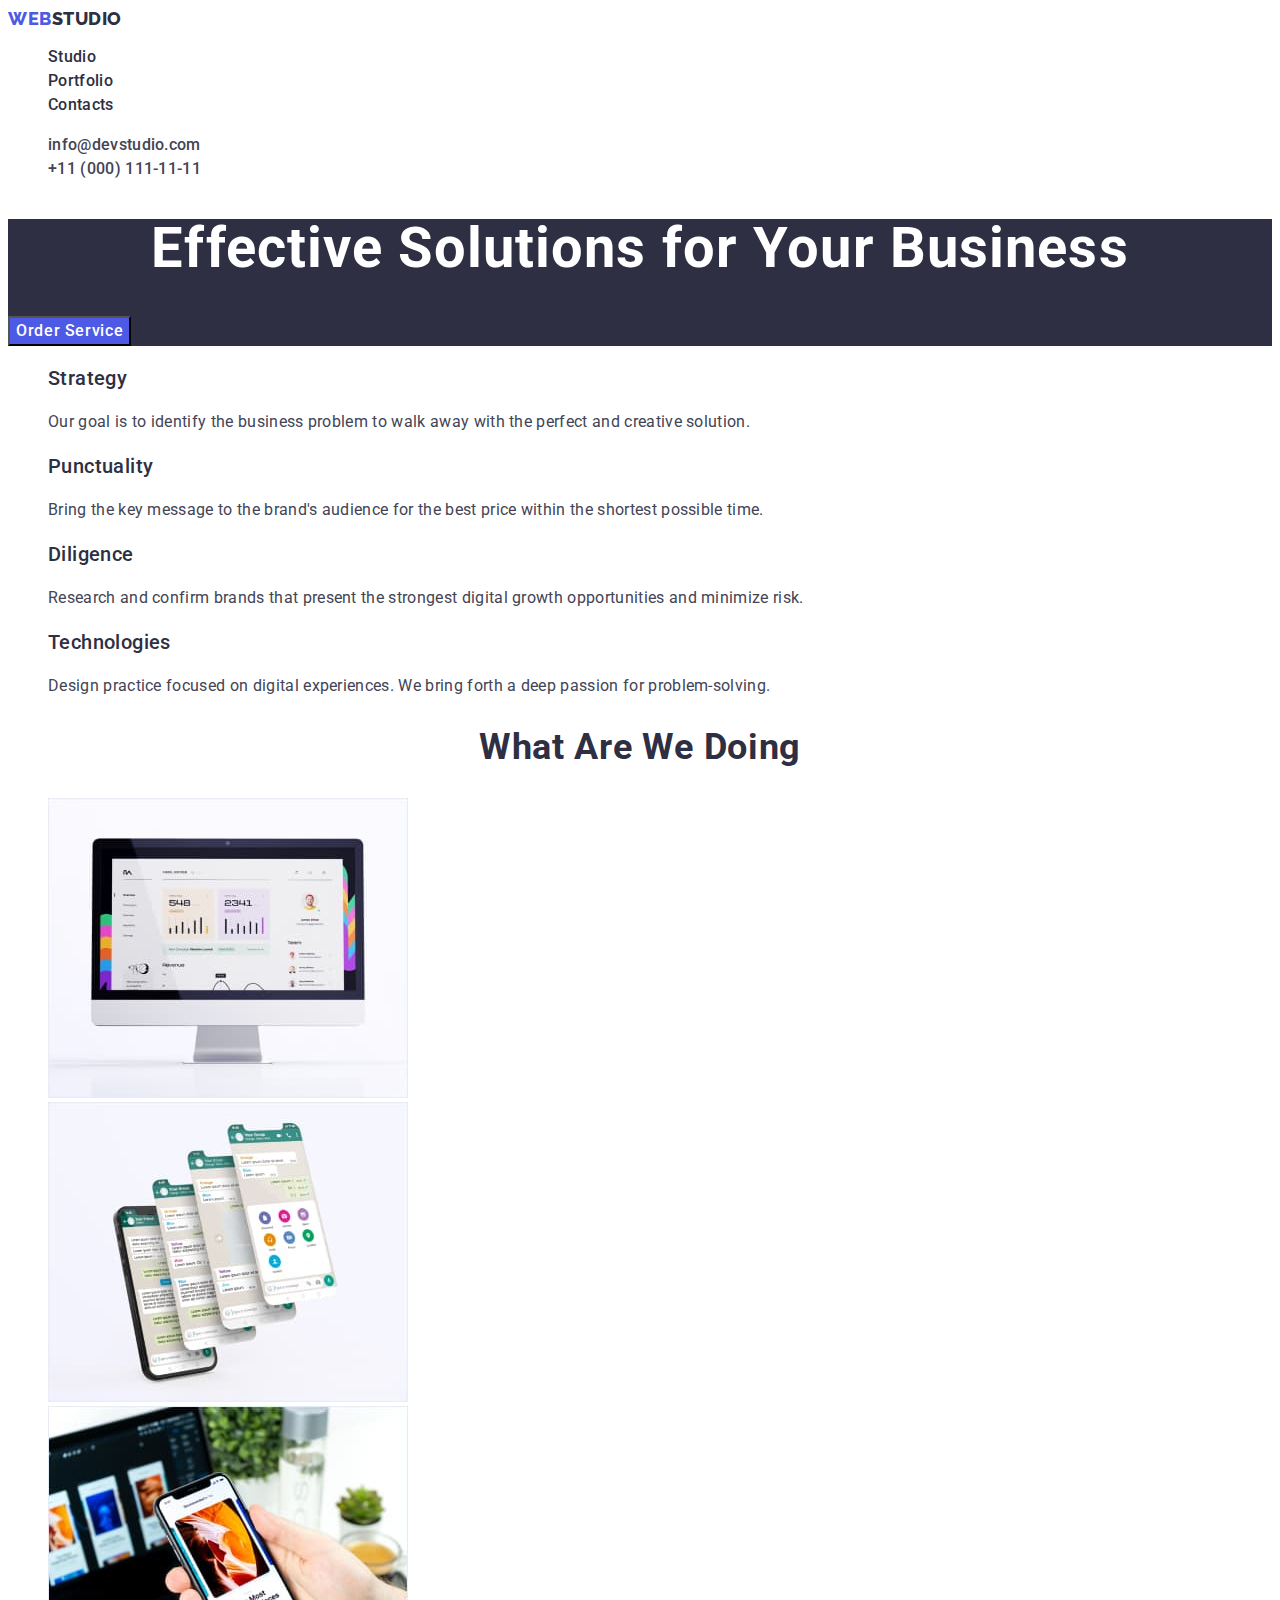
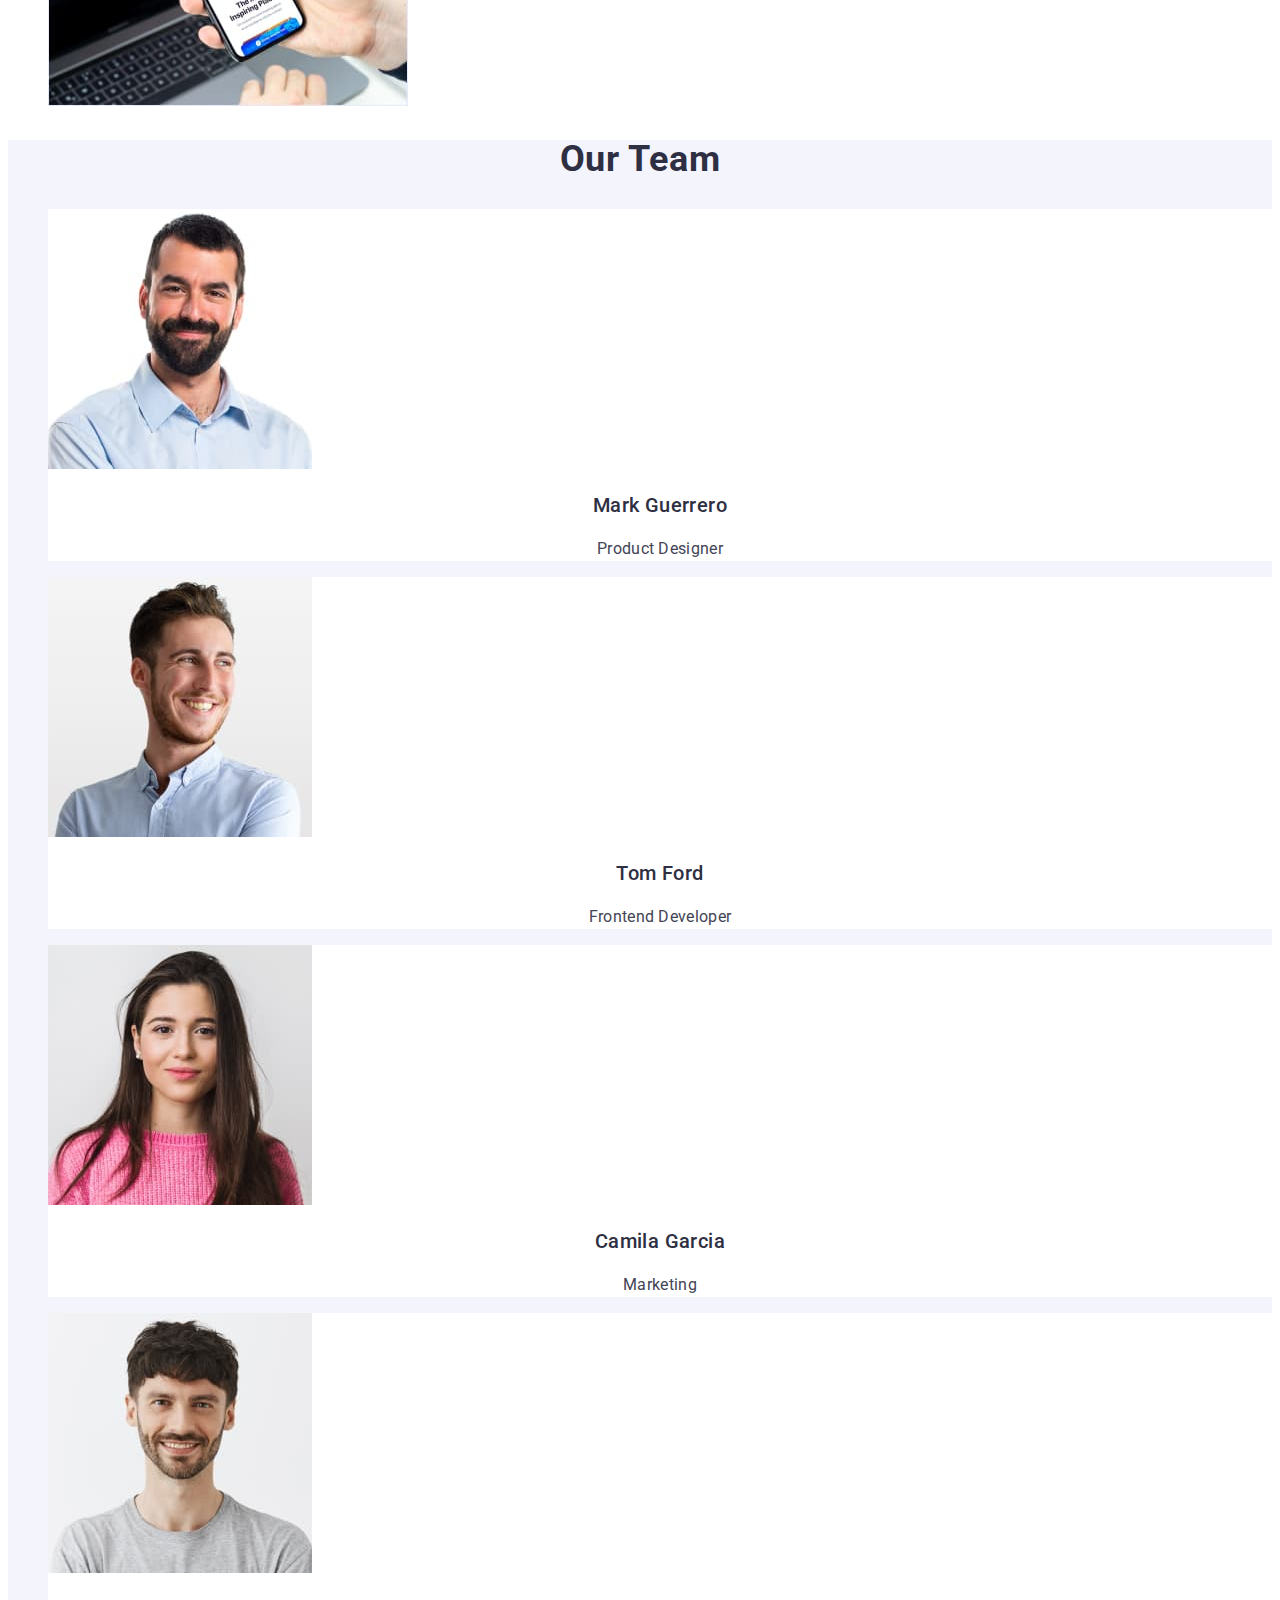
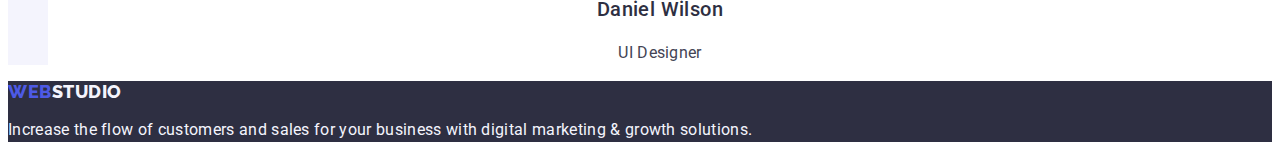
==== commit 40a237fd: "logoAAAA" ====
--- a/index.html
+++ b/index.html
@@ -148,7 +148,7 @@
       </section>
     </main>
 
-    <!-- Foot -->
+    <!-- Footer -->
 
     <footer class="footer">
       <a href="./index.html" class="logo link"
--- a/css/styles.css
+++ b/css/styles.css
@@ -113,6 +113,7 @@
     line-height: 1.11;
     text-align: center;
     text-transform: capitalize;
+    letter-spacing: 0.02em;
 }
 
 .list .title {
@@ -171,7 +172,7 @@
 
 /* Portfolio */
 
-.filter .btn {
+.list .btn {
     background-color: var(--text-footer-color);
     color: var(--links-text-color);
     font-family: inherit;
@@ -184,19 +185,16 @@
     cursor: pointer;
 }
 
-.filter .btn:hover {
+.list .btn:hover,
+.list .btn:focus {
     background-color: var(--links-hover-color);
     color: var(--primary-white-color);
 }
 
-.portfolio-list .title {
-    font-weight: 500;
-    font-size: 20px;
-    line-height: 1.2;
-}
-
-.portfolio-list .text {
-    /* font-weight: 400; */
-    font-size: 16px;
-    line-height: 1.5;
-}+.portfolio .title {
+    letter-spacing: 0.02em;
+}
+
+.portfolio .text {
+    color: var(--primary-text-color)
+} 